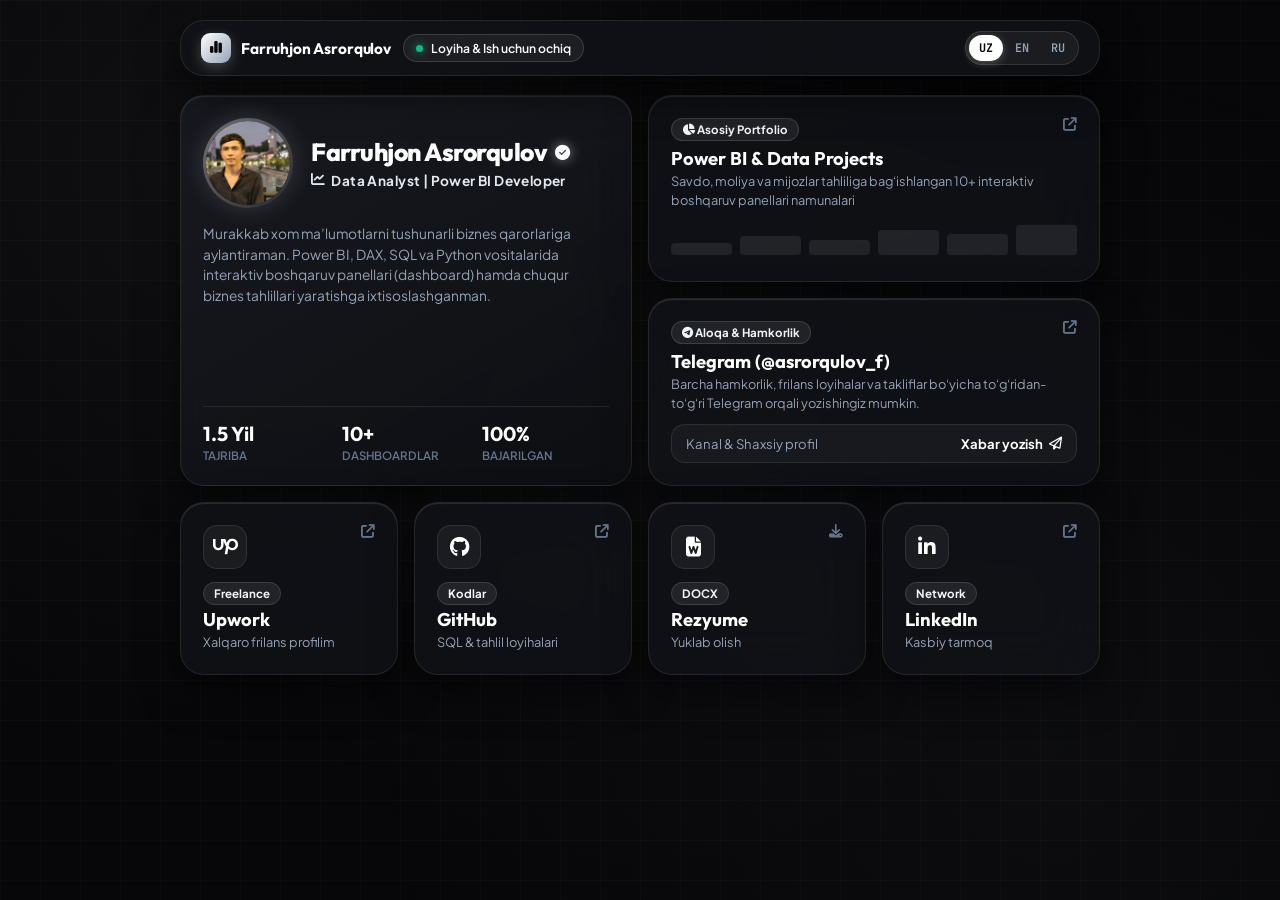
==== index.html @ f9c01053 "Add files via upload" ====
<!DOCTYPE html>
<html lang="uz">
<head>
  <meta charset="UTF-8" />
  <meta name="viewport" content="width=device-width, initial-scale=1.0, maximum-scale=1.0, user-scalable=no" />
  <title>Farruhjon Asrorqulov — Data Analyst | Power BI Developer</title>

  <!-- Google Fonts: Plus Jakarta Sans & Outfit & JetBrains Mono -->
  <link rel="preconnect" href="https://fonts.googleapis.com">
  <link rel="preconnect" href="https://fonts.gstatic.com" crossorigin>
  <link href="https://fonts.googleapis.com/css2?family=JetBrains+Mono:wght@400;500;600&family=Outfit:wght@500;600;700;800&family=Plus+Jakarta+Sans:wght@400;500;600;700&display=swap" rel="stylesheet">

  <!-- Font Awesome 6.5.1 -->
  <link rel="stylesheet" href="https://cdnjs.cloudflare.com/ajax/libs/font-awesome/6.5.1/css/all.min.css" />

  <style>
    /* ========================================================
       PREMIUM ONYX & PLATINUM (TITANIUM EDITION)
       Ultra-sof qora, titanium-kumush nur, shaffof qatlamlar
    ======================================================== */
    :root {
      --bg-dark: #070709;
      --card-bg: rgba(18, 19, 24, 0.75);
      --card-border: rgba(255, 255, 255, 0.09);
      --card-hover-border: rgba(255, 255, 255, 0.35);
      --accent: #ffffff;
      --accent-glow: rgba(255, 255, 255, 0.2);
      --accent-muted: #e2e8f0;
      --mesh-1: rgba(255, 255, 255, 0.04);
      --mesh-2: rgba(203, 213, 225, 0.03);
      --text-1: #ffffff;
      --text-2: #94a3b8;
      --text-3: #64748b;
    }

    * {
      box-sizing: border-box;
      margin: 0;
      padding: 0;
      user-select: none;
      -webkit-user-select: none;
    }

    html, body {
      width: 100vw;
      min-height: 100vh;
      overflow-x: hidden;
      overflow-y: auto;
      font-family: 'Plus Jakarta Sans', sans-serif;
      background-color: var(--bg-dark);
      color: var(--text-1);
      position: relative;
    }

    /* Ambient Subtle Platinum Mesh */
    .ambient-mesh {
      position: fixed;
      inset: 0;
      pointer-events: none;
      z-index: 1;
      background: 
        radial-gradient(circle at 18% 18%, var(--mesh-1) 0%, transparent 50%),
        radial-gradient(circle at 82% 82%, var(--mesh-2) 0%, transparent 55%),
        radial-gradient(circle at 50% 50%, rgba(255, 255, 255, 0.015) 0%, transparent 60%);
    }

    /* Technical Matrix Grid */
    .bg-grid {
      position: fixed;
      inset: 0;
      background-image: 
        linear-gradient(rgba(255, 255, 255, 0.02) 1px, transparent 1px),
        linear-gradient(90deg, rgba(255, 255, 255, 0.02) 1px, transparent 1px);
      background-size: 40px 40px;
      z-index: 2;
      pointer-events: none;
    }

    /* Top Navigation Status Header */
    .top-nav {
      position: fixed;
      top: 20px;
      left: 50%;
      transform: translateX(-50%);
      width: min(94vw, 920px);
      display: flex;
      align-items: center;
      justify-content: space-between;
      z-index: 60;
      padding: 10px 20px;
      background: rgba(18, 19, 24, 0.82);
      border: 1px solid var(--card-border);
      border-radius: 24px;
      backdrop-filter: blur(28px) saturate(190%);
      -webkit-backdrop-filter: blur(28px) saturate(190%);
      box-shadow: 0 16px 40px rgba(0, 0, 0, 0.6);
    }

    .nav-left {
      display: flex;
      align-items: center;
      gap: 12px;
    }

    .brand-logo {
      display: flex;
      align-items: center;
      gap: 10px;
      font-family: 'Outfit', sans-serif;
      font-weight: 700;
      font-size: 0.96rem;
      letter-spacing: -0.01em;
    }

    .logo-badge {
      width: 30px;
      height: 30px;
      border-radius: 9px;
      background: linear-gradient(135deg, #ffffff, #94a3b8);
      display: flex;
      align-items: center;
      justify-content: center;
      color: #070709;
      font-size: 0.85rem;
      box-shadow: 0 4px 14px rgba(255, 255, 255, 0.22);
    }

    .status-pill {
      display: flex;
      align-items: center;
      gap: 8px;
      font-size: 0.76rem;
      color: #f8fafc;
      background: rgba(255, 255, 255, 0.06);
      border: 1px solid rgba(255, 255, 255, 0.14);
      padding: 5px 12px;
      border-radius: 20px;
      font-weight: 600;
    }

    .status-dot {
      width: 7px;
      height: 7px;
      border-radius: 50%;
      background: #10b981;
      box-shadow: 0 0 10px #10b981;
      animation: pulseGlow 2s infinite ease-in-out;
    }

    @keyframes pulseGlow {
      0%, 100% { opacity: 0.5; }
      50% { opacity: 1; }
    }

    /* Language Switcher Component */
    .lang-switcher {
      display: flex;
      align-items: center;
      background: rgba(255, 255, 255, 0.05);
      border: 1px solid rgba(255, 255, 255, 0.12);
      border-radius: 20px;
      padding: 3px;
      gap: 2px;
    }

    .lang-btn {
      background: transparent;
      border: none;
      color: var(--text-2);
      font-family: 'JetBrains Mono', monospace;
      font-size: 0.74rem;
      font-weight: 600;
      padding: 5px 10px;
      border-radius: 14px;
      cursor: pointer;
      transition: all 0.2s ease;
      outline: none;
    }

    .lang-btn:hover {
      color: #fff;
    }

    .lang-btn.active {
      background: #ffffff;
      color: #070709;
      font-weight: 700;
      box-shadow: 0 2px 8px rgba(255, 255, 255, 0.25);
    }

    /* Bento Container */
    .bento-wrapper {
      position: relative;
      margin: 95px auto 40px auto;
      width: min(94vw, 920px);
      z-index: 20;
    }

    .bento-grid {
      display: grid;
      grid-template-columns: repeat(4, 1fr);
      gap: 16px;
      width: 100%;
    }

    /* Bento Card Base */
    .bento-card {
      background: var(--card-bg);
      border: 1px solid var(--card-border);
      border-radius: 24px;
      padding: 22px;
      backdrop-filter: blur(28px);
      -webkit-backdrop-filter: blur(28px);
      box-shadow: 0 16px 40px rgba(0, 0, 0, 0.5), inset 0 1px 1px rgba(255, 255, 255, 0.12);
      position: relative;
      overflow: hidden;
      display: flex;
      flex-direction: column;
      justify-content: space-between;
      text-decoration: none;
      color: inherit;
      cursor: pointer;
      transition: border-color 0.3s, box-shadow 0.3s, transform 0.22s cubic-bezier(0.16, 1, 0.3, 1);
    }

    /* Radial Spotlight Glow */
    .bento-card::before {
      content: '';
      position: absolute;
      inset: 0;
      background: radial-gradient(400px circle at var(--mouse-x, 50%) var(--mouse-y, 50%), rgba(255, 255, 255, 0.1), transparent 60%);
      opacity: 0;
      transition: opacity 0.3s;
      pointer-events: none;
    }

    .bento-card:hover::before {
      opacity: 1;
    }

    .bento-card:hover {
      border-color: var(--card-hover-border);
      box-shadow: 0 20px 50px rgba(0, 0, 0, 0.7), 0 0 30px rgba(255, 255, 255, 0.08);
      transform: translateY(-3px);
    }

    /* Grid Spans */
    .card-hero {
      grid-column: span 2;
      grid-row: span 2;
      justify-content: flex-start;
      gap: 16px;
      background: linear-gradient(150deg, rgba(25, 27, 34, 0.88), rgba(14, 15, 18, 0.95));
    }

    .card-bi {
      grid-column: span 2;
      grid-row: span 1;
    }

    .card-telegram {
      grid-column: span 2;
      grid-row: span 1;
    }

    .card-upwork {
      grid-column: span 1;
      grid-row: span 1;
    }

    .card-github {
      grid-column: span 1;
      grid-row: span 1;
    }

    .card-cv {
      grid-column: span 1;
      grid-row: span 1;
    }

    .card-linkedin {
      grid-column: span 1;
      grid-row: span 1;
    }

    /* Hero Elements & Close-up Avatar */
    .hero-top {
      display: flex;
      align-items: center;
      gap: 18px;
    }

    .hero-avatar {
      position: relative;
      width: 90px;
      height: 90px;
      flex-shrink: 0;
      border-radius: 50%;
      padding: 3px;
      background: linear-gradient(135deg, rgba(255, 255, 255, 0.4), rgba(255, 255, 255, 0.08));
      box-shadow: 0 0 25px rgba(255, 255, 255, 0.15);
    }

    .avatar-inner {
      width: 100%;
      height: 100%;
      border-radius: 50%;
      overflow: hidden;
      position: relative;
      background: #111;
    }

    /* Zoomed-in Portrait */
    .avatar-inner img {
      width: 100%;
      height: 100%;
      object-fit: cover;
      object-position: 50% 20%;
      transform: scale(1.35);
      transition: transform 0.4s ease;
    }

    .hero-avatar:hover .avatar-inner img {
      transform: scale(1.45);
    }

    .hero-identity h1 {
      font-family: 'Outfit', sans-serif;
      font-size: 1.55rem;
      font-weight: 800;
      letter-spacing: -0.02em;
      line-height: 1.2;
      display: flex;
      align-items: center;
      gap: 8px;
    }

    .verified-icon {
      color: #ffffff;
      font-size: 0.95rem;
      filter: drop-shadow(0 0 6px rgba(255, 255, 255, 0.5));
    }

    .hero-role {
      display: inline-flex;
      align-items: center;
      gap: 6px;
      font-size: 0.85rem;
      font-weight: 700;
      color: var(--accent-muted);
      letter-spacing: 0.03em;
      margin-top: 4px;
    }

    .hero-bio {
      font-size: 0.86rem;
      color: var(--text-2);
      line-height: 1.5;
    }

    .hero-metrics {
      display: grid;
      grid-template-columns: repeat(3, 1fr);
      gap: 12px;
      margin-top: auto;
      padding-top: 14px;
      border-top: 1px solid var(--card-border);
    }

    .metric-item {
      display: flex;
      flex-direction: column;
    }

    .metric-val {
      font-family: 'Outfit', sans-serif;
      font-size: 1.25rem;
      font-weight: 700;
      color: #fff;
    }

    .metric-lbl {
      font-size: 0.72rem;
      color: var(--text-3);
      text-transform: uppercase;
      font-weight: 600;
      margin-top: 2px;
    }

    /* Card Badge Tag */
    .card-head-row {
      display: flex;
      justify-content: space-between;
      align-items: center;
    }

    .card-badge-tag {
      font-size: 0.72rem;
      font-weight: 700;
      padding: 3px 10px;
      border-radius: 20px;
      background: rgba(255, 255, 255, 0.08);
      color: #f1f5f9;
      border: 1px solid rgba(255, 255, 255, 0.12);
    }

    .card-title-main {
      font-family: 'Outfit', sans-serif;
      font-size: 1.15rem;
      font-weight: 700;
      margin-top: 6px;
    }

    .card-desc {
      font-size: 0.8rem;
      color: var(--text-2);
      margin-top: 2px;
      line-height: 1.45;
    }

    /* Interactive Mini Chart */
    .mini-chart {
      display: flex;
      align-items: flex-end;
      gap: 8px;
      height: 38px;
      margin-top: 12px;
      padding: 4px 0;
    }

    .chart-bar {
      flex: 1;
      background: rgba(255, 255, 255, 0.08);
      border-radius: 4px;
      transition: height 0.4s ease, background-color 0.3s;
    }

    .bento-card:hover .chart-bar {
      background: linear-gradient(180deg, #ffffff, #94a3b8);
      box-shadow: 0 0 10px rgba(255, 255, 255, 0.3);
    }

    /* Icon Headers */
    .card-icon-header {
      width: 44px;
      height: 44px;
      border-radius: 14px;
      display: flex;
      align-items: center;
      justify-content: center;
      font-size: 1.25rem;
      background: rgba(255, 255, 255, 0.05);
      border: 1px solid var(--card-border);
      margin-bottom: 12px;
      color: #ffffff;
      transition: all 0.3s ease;
    }

    .bento-card:hover .card-icon-header {
      transform: scale(1.08) rotate(4deg);
      border-color: rgba(255, 255, 255, 0.4);
      background: rgba(255, 255, 255, 0.12);
    }

    .card-arrow-icon {
      position: absolute;
      top: 22px;
      right: 22px;
      font-size: 0.85rem;
      color: var(--text-3);
      transition: transform 0.25s, color 0.25s;
    }

    .bento-card:hover .card-arrow-icon {
      color: #ffffff;
      transform: translate(3px, -3px);
    }

    /* Telegram Featured Quick CTA */
    .tg-cta-strip {
      display: flex;
      align-items: center;
      justify-content: space-between;
      background: rgba(255, 255, 255, 0.04);
      padding: 10px 14px;
      border-radius: 14px;
      border: 1px solid var(--card-border);
      font-size: 0.82rem;
      color: var(--text-2);
      margin-top: 12px;
    }

    .tg-cta-strip span:last-child {
      color: #ffffff;
      font-weight: 700;
      display: flex;
      align-items: center;
      gap: 6px;
    }

    /* Mobile Adaptations */
    @media (max-width: 768px) {
      .top-nav {
        top: 12px;
        padding: 10px 16px;
      }
      .brand-logo span {
        display: none;
      }
      .status-pill {
        display: none;
      }
      .bento-wrapper {
        margin-top: 75px;
      }
      .bento-grid {
        grid-template-columns: repeat(2, 1fr);
        gap: 12px;
      }
      .card-hero {
        grid-column: span 2;
        padding: 18px;
      }
      .hero-avatar {
        width: 76px;
        height: 76px;
      }
      .hero-identity h1 {
        font-size: 1.3rem;
      }
      .card-bi {
        grid-column: span 2;
      }
      .card-telegram {
        grid-column: span 2;
      }
    }
  </style>
</head>
<body>

  <!-- Ambient Platinum Mesh -->
  <div class="ambient-mesh"></div>
  <div class="bg-grid"></div>

  <!-- Top Bar with 3-Language Switcher -->
  <header class="top-nav">
    <div class="nav-left">
      <div class="brand-logo">
        <div class="logo-badge"><i class="fa-solid fa-chart-simple"></i></div>
        <span>Farruhjon Asrorqulov</span>
      </div>

      <div class="status-pill">
        <div class="status-dot"></div>
        <span data-i18n="status">Loyiha & Ish uchun ochiq</span>
      </div>
    </div>

    <!-- 3 Tildagi Switcher (UZ / EN / RU) -->
    <div class="lang-switcher">
      <button class="lang-btn active" data-lang="uz">UZ</button>
      <button class="lang-btn" data-lang="en">EN</button>
      <button class="lang-btn" data-lang="ru">RU</button>
    </div>
  </header>

  <!-- Bento Grid Container -->
  <main class="bento-wrapper">
    <div class="bento-grid">

      <!-- 1. Hero Profile Card -->
      <div class="bento-card card-hero">
        <div class="hero-top">
          <div class="hero-avatar">
            <div class="avatar-inner">
              <img src="0101.jpg" alt="Farruhjon Asrorqulov" />
            </div>
          </div>
          <div class="hero-identity">
            <h1>Farruhjon Asrorqulov <i class="fa-solid fa-circle-check verified-icon" title="Tasdiqlangan mutaxassis"></i></h1>
            <div class="hero-role"><i class="fa-solid fa-chart-line"></i> <span data-i18n="hero_role">Data Analyst | Power BI Developer</span></div>
          </div>
        </div>

        <p class="hero-bio" data-i18n="hero_bio">
          Murakkab xom ma’lumotlarni tushunarli biznes qarorlariga aylantiraman. Power BI, DAX, SQL va Python vositalarida interaktiv boshqaruv panellari (dashboard) hamda chuqur biznes tahlillari yaratishga ixtisoslashganman.
        </p>

        <div class="hero-metrics">
          <div class="metric-item">
            <span class="metric-val" data-i18n="metric_1_val">1.5 Yil</span>
            <span class="metric-lbl" data-i18n="metric_1_lbl">Tajriba</span>
          </div>
          <div class="metric-item">
            <span class="metric-val" data-i18n="metric_2_val">10+</span>
            <span class="metric-lbl" data-i18n="metric_2_lbl">Dashboardlar</span>
          </div>
          <div class="metric-item">
            <span class="metric-val" data-i18n="metric_3_val">100%</span>
            <span class="metric-lbl" data-i18n="metric_3_lbl">Bajarilgan</span>
          </div>
        </div>
      </div>

      <!-- 2. Asosiy Power BI Portfolio -->
      <a href="https://github.com/asrorqu1ov?tab=repositories" target="_blank" rel="noopener noreferrer" class="bento-card card-bi">
        <i class="fa-solid fa-arrow-up-right-from-square card-arrow-icon"></i>
        <div>
          <div class="card-head-row">
            <span class="card-badge-tag"><i class="fa-solid fa-chart-pie"></i> <span data-i18n="bi_tag">Asosiy Portfolio</span></span>
          </div>
          <h2 class="card-title-main" data-i18n="bi_title">Power BI & Data Projects</h2>
          <p class="card-desc" data-i18n="bi_desc">Savdo, moliya va mijozlar tahliliga bag‘ishlangan 10+ interaktiv boshqaruv panellari namunalari</p>
        </div>
        <div class="mini-chart">
          <div class="chart-bar" style="height: 40%;"></div>
          <div class="chart-bar" style="height: 65%;"></div>
          <div class="chart-bar" style="height: 50%;"></div>
          <div class="chart-bar" style="height: 85%;"></div>
          <div class="chart-bar" style="height: 70%;"></div>
          <div class="chart-bar" style="height: 100%;"></div>
        </div>
      </a>

      <!-- 3. Telegram: Asosiy Aloqa & Hamkorlik / Takliflar -->
      <a href="https://t.me/asrorqulov_f" target="_blank" rel="noopener noreferrer" class="bento-card card-telegram">
        <i class="fa-solid fa-arrow-up-right-from-square card-arrow-icon"></i>
        <div>
          <div class="card-head-row">
            <span class="card-badge-tag"><i class="fa-brands fa-telegram"></i> <span data-i18n="tg_tag">Aloqa & Hamkorlik</span></span>
          </div>
          <h3 class="card-title-main">Telegram (@asrorqulov_f)</h3>
          <p class="card-desc" data-i18n="tg_desc">Barcha hamkorlik, frilans loyihalar va takliflar bo‘yicha to‘g‘ridan-to‘g‘ri Telegram orqali yozishingiz mumkin.</p>
        </div>
        <div class="tg-cta-strip">
          <span data-i18n="tg_sub">Kanal & Shaxsiy profil</span>
          <span><span data-i18n="tg_btn">Xabar yozish</span> <i class="fa-regular fa-paper-plane"></i></span>
        </div>
      </a>

      <!-- 4. Upwork Profile Card -->
      <a href="https://www.upwork.com/freelancers/~01713ce9747b786990" target="_blank" rel="noopener noreferrer" class="bento-card card-upwork">
        <i class="fa-solid fa-arrow-up-right-from-square card-arrow-icon"></i>
        <div class="card-icon-header"><i class="fa-brands fa-upwork"></i></div>
        <div>
          <span class="card-badge-tag" data-i18n="upwork_tag">Freelance</span>
          <h3 class="card-title-main">Upwork</h3>
          <p class="card-desc" data-i18n="upwork_desc">Xalqaro profilim</p>
        </div>
      </a>

      <!-- 5. GitHub: Dasturchi & SQL Skriptlar -->
      <a href="https://github.com/asrorqu1ov" target="_blank" rel="noopener noreferrer" class="bento-card card-github">
        <i class="fa-solid fa-arrow-up-right-from-square card-arrow-icon"></i>
        <div class="card-icon-header"><i class="fa-brands fa-github"></i></div>
        <div>
          <span class="card-badge-tag" data-i18n="gh_tag">Kodlar</span>
          <h3 class="card-title-main">GitHub</h3>
          <p class="card-desc" data-i18n="gh_desc">SQL & tahlil loyihalari</p>
        </div>
      </a>

      <!-- 6. Resume (CV) Download -->
      <a href="Asrorqulov_Farruhjon_CV_UZ.docx" download="Asrorqulov_Farruhjon_CV_UZ.docx" class="bento-card card-cv">
        <i class="fa-solid fa-download card-arrow-icon"></i>
        <div class="card-icon-header"><i class="fa-solid fa-file-word"></i></div>
        <div>
          <span class="card-badge-tag">DOCX</span>
          <h3 class="card-title-main" data-i18n="cv_title">Rezyume</h3>
          <p class="card-desc" data-i18n="cv_desc">Yuklab olish</p>
        </div>
      </a>

      <!-- 7. LinkedIn -->
      <a href="https://www.linkedin.com/in/farruhjonasrorqulov" target="_blank" rel="noopener noreferrer" class="bento-card card-linkedin">
        <i class="fa-solid fa-arrow-up-right-from-square card-arrow-icon"></i>
        <div class="card-icon-header"><i class="fa-brands fa-linkedin-in"></i></div>
        <div>
          <span class="card-badge-tag" data-i18n="li_tag">Network</span>
          <h3 class="card-title-main">LinkedIn</h3>
          <p class="card-desc" data-i18n="li_desc">Kasbiy tarmoq</p>
        </div>
      </a>

    </div>
  </main>

  <script>
    // 1. MULTI-LANGUAGE DICTIONARY (UZ, EN, RU)
    const translations = {
      uz: {
        status: "Loyiha & Ish uchun ochiq",
        hero_role: "Data Analyst | Power BI Developer",
        hero_bio: "Murakkab xom ma’lumotlarni tushunarli biznes qarorlariga aylantiraman. Power BI, DAX, SQL va Python vositalarida interaktiv boshqaruv panellari (dashboard) hamda chuqur biznes tahlillari yaratishga ixtisoslashganman.",
        metric_1_val: "1.5 Yil",
        metric_1_lbl: "Tajriba",
        metric_2_val: "10+",
        metric_2_lbl: "Dashboardlar",
        metric_3_val: "100%",
        metric_3_lbl: "Bajarilgan",
        bi_tag: "Asosiy Portfolio",
        bi_title: "Power BI & Data Projects",
        bi_desc: "Savdo, moliya va mijozlar tahliliga bag‘ishlangan 10+ interaktiv boshqaruv panellari namunalari",
        tg_tag: "Aloqa & Hamkorlik",
        tg_desc: "Barcha hamkorlik, frilans loyihalar va takliflar bo‘yicha to‘g‘ridan-to‘g‘ri Telegram orqali yozishingiz mumkin.",
        tg_sub: "Kanal & Shaxsiy profil",
        tg_btn: "Xabar yozish",
        upwork_tag: "Freelance",
        upwork_desc: "Xalqaro frilans profilim",
        gh_tag: "Kodlar",
        gh_desc: "SQL & tahlil loyihalari",
        cv_title: "Rezyume",
        cv_desc: "Yuklab olish",
        li_tag: "Network",
        li_desc: "Kasbiy tarmoq"
      },
      en: {
        status: "Available for Projects & Hiring",
        hero_role: "Data Analyst | Power BI Developer",
        hero_bio: "Turning raw, complex data into strategic business insights. Specialized in interactive Power BI dashboards, advanced DAX, SQL queries, and Python data analytics.",
        metric_1_val: "1.5 Yrs",
        metric_1_lbl: "Experience",
        metric_2_val: "10+",
        metric_2_lbl: "Dashboards",
        metric_3_val: "100%",
        metric_3_lbl: "Success Rate",
        bi_tag: "Featured Portfolio",
        bi_title: "Power BI & Data Projects",
        bi_desc: "10+ interactive business intelligence dashboards covering sales, finance, and customer analytics.",
        tg_tag: "Contact & Collaboration",
        tg_desc: "Feel free to reach out directly via Telegram for freelance projects, consulting, or full-time opportunities.",
        tg_sub: "Channel & Personal Chat",
        tg_btn: "Send Message",
        upwork_tag: "Freelance",
        upwork_desc: "My Global Upwork Profile",
        gh_tag: "Codebase",
        gh_desc: "SQL scripts & analytics repos",
        cv_title: "Resume (CV)",
        cv_desc: "Download File",
        li_tag: "Network",
        li_desc: "Professional Network"
      },
      ru: {
        status: "Открыт для проектов и предложений",
        hero_role: "Data Analyst | Power BI Developer",
        hero_bio: "Превращаю сложные сырые данные в понятные бизнес-решения. Специализируюсь на интерактивных дашбордах Power BI, DAX, SQL-запросах и аналитике данных на Python.",
        metric_1_val: "1.5 Года",
        metric_1_lbl: "Опыт",
        metric_2_val: "10+",
        metric_2_lbl: "Дашбордов",
        metric_3_val: "100%",
        metric_3_lbl: "Успешность",
        bi_tag: "Главное Портфолио",
        bi_title: "Power BI & Data Projects",
        bi_desc: "10+ интерактивных дашбордов для анализа продаж, финансов и клиентов.",
        tg_tag: "Связь и Сотрудничество",
        tg_desc: "Свяжитесь со мной напрямую в Telegram по вопросам фриланс-проектов, консультаций и сотрудничества.",
        tg_sub: "Канал и личный чат",
        tg_btn: "Написать",
        upwork_tag: "Фриланс",
        upwork_desc: "Мой международный Upwork",
        gh_tag: "Код",
        gh_desc: "SQL скрипты и репозитории",
        cv_title: "Резюме",
        cv_desc: "Скачать файл",
        li_tag: "Сеть",
        li_desc: "Профессиональная сеть"
      }
    };

    const langBtns = document.querySelectorAll('.lang-btn');
    let currentLang = localStorage.getItem('user_lang') || 'uz';
    setLanguage(currentLang);

    langBtns.forEach(btn => {
      btn.addEventListener('click', () => {
        const selected = btn.getAttribute('data-lang');
        setLanguage(selected);
        localStorage.setItem('user_lang', selected);
      });
    });

    function setLanguage(lang) {
      currentLang = lang;
      langBtns.forEach(b => {
        if (b.getAttribute('data-lang') === lang) {
          b.classList.add('active');
        } else {
          b.classList.remove('active');
        }
      });

      document.querySelectorAll('[data-i18n]').forEach(el => {
        const key = el.getAttribute('data-i18n');
        if (translations[lang] && translations[lang][key]) {
          el.textContent = translations[lang][key];
        }
      });
    }

    // 2. 3D Parallax & Radial Spotlight for Cards
    document.querySelectorAll('.bento-card').forEach(card => {
      card.addEventListener('mousemove', (e) => {
        const rect = card.getBoundingClientRect();
        const x = e.clientX - rect.left;
        const y = e.clientY - rect.top;
        card.style.setProperty('--mouse-x', `${x}px`);
        card.style.setProperty('--mouse-y', `${y}px`);

        const centerX = rect.width / 2;
        const centerY = rect.height / 2;
        const rotateX = ((y - centerY) / centerY) * -3;
        const rotateY = ((x - centerX) / centerX) * 3;
        card.style.transform = `perspective(1000px) rotateX(${rotateX}deg) rotateY(${rotateY}deg) translateY(-3px)`;
      });

      card.addEventListener('mouseleave', () => {
        card.style.transform = '';
      });
    });
  </script>
</body>
</html>
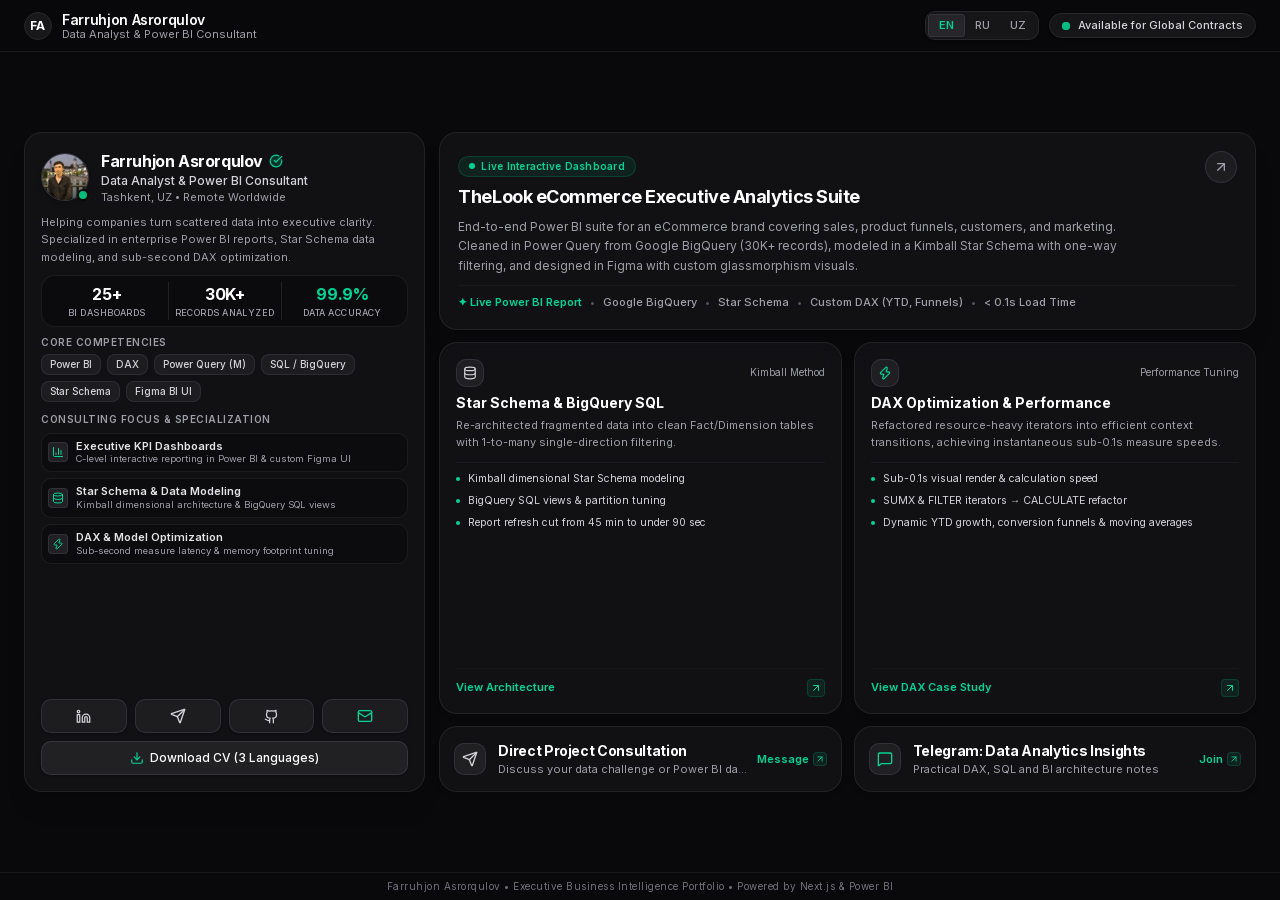
==== commit 570a83d2: "feat: deploy executive bento linkhub to github pages" ====
--- a/index.html
+++ b/index.html
@@ -1,824 +1 @@
-<!DOCTYPE html>
-<html lang="uz">
-<head>
-  <meta charset="UTF-8" />
-  <meta name="viewport" content="width=device-width, initial-scale=1.0, maximum-scale=1.0, user-scalable=no" />
-  <title>Farruhjon Asrorqulov — Data Analyst | Power BI Developer</title>
-
-  <!-- Google Fonts: Plus Jakarta Sans & Outfit & JetBrains Mono -->
-  <link rel="preconnect" href="https://fonts.googleapis.com">
-  <link rel="preconnect" href="https://fonts.gstatic.com" crossorigin>
-  <link href="https://fonts.googleapis.com/css2?family=JetBrains+Mono:wght@400;500;600&family=Outfit:wght@500;600;700;800&family=Plus+Jakarta+Sans:wght@400;500;600;700&display=swap" rel="stylesheet">
-
-  <!-- Font Awesome 6.5.1 -->
-  <link rel="stylesheet" href="https://cdnjs.cloudflare.com/ajax/libs/font-awesome/6.5.1/css/all.min.css" />
-
-  <style>
-    /* ========================================================
-       PREMIUM ONYX & PLATINUM (TITANIUM EDITION)
-       Ultra-sof qora, titanium-kumush nur, shaffof qatlamlar
-    ======================================================== */
-    :root {
-      --bg-dark: #070709;
-      --card-bg: rgba(18, 19, 24, 0.75);
-      --card-border: rgba(255, 255, 255, 0.09);
-      --card-hover-border: rgba(255, 255, 255, 0.35);
-      --accent: #ffffff;
-      --accent-glow: rgba(255, 255, 255, 0.2);
-      --accent-muted: #e2e8f0;
-      --mesh-1: rgba(255, 255, 255, 0.04);
-      --mesh-2: rgba(203, 213, 225, 0.03);
-      --text-1: #ffffff;
-      --text-2: #94a3b8;
-      --text-3: #64748b;
-    }
-
-    * {
-      box-sizing: border-box;
-      margin: 0;
-      padding: 0;
-      user-select: none;
-      -webkit-user-select: none;
-    }
-
-    html, body {
-      width: 100vw;
-      min-height: 100vh;
-      overflow-x: hidden;
-      overflow-y: auto;
-      font-family: 'Plus Jakarta Sans', sans-serif;
-      background-color: var(--bg-dark);
-      color: var(--text-1);
-      position: relative;
-    }
-
-    /* Ambient Subtle Platinum Mesh */
-    .ambient-mesh {
-      position: fixed;
-      inset: 0;
-      pointer-events: none;
-      z-index: 1;
-      background: 
-        radial-gradient(circle at 18% 18%, var(--mesh-1) 0%, transparent 50%),
-        radial-gradient(circle at 82% 82%, var(--mesh-2) 0%, transparent 55%),
-        radial-gradient(circle at 50% 50%, rgba(255, 255, 255, 0.015) 0%, transparent 60%);
-    }
-
-    /* Technical Matrix Grid */
-    .bg-grid {
-      position: fixed;
-      inset: 0;
-      background-image: 
-        linear-gradient(rgba(255, 255, 255, 0.02) 1px, transparent 1px),
-        linear-gradient(90deg, rgba(255, 255, 255, 0.02) 1px, transparent 1px);
-      background-size: 40px 40px;
-      z-index: 2;
-      pointer-events: none;
-    }
-
-    /* Top Navigation Status Header */
-    .top-nav {
-      position: fixed;
-      top: 20px;
-      left: 50%;
-      transform: translateX(-50%);
-      width: min(94vw, 920px);
-      display: flex;
-      align-items: center;
-      justify-content: space-between;
-      z-index: 60;
-      padding: 10px 20px;
-      background: rgba(18, 19, 24, 0.82);
-      border: 1px solid var(--card-border);
-      border-radius: 24px;
-      backdrop-filter: blur(28px) saturate(190%);
-      -webkit-backdrop-filter: blur(28px) saturate(190%);
-      box-shadow: 0 16px 40px rgba(0, 0, 0, 0.6);
-    }
-
-    .nav-left {
-      display: flex;
-      align-items: center;
-      gap: 12px;
-    }
-
-    .brand-logo {
-      display: flex;
-      align-items: center;
-      gap: 10px;
-      font-family: 'Outfit', sans-serif;
-      font-weight: 700;
-      font-size: 0.96rem;
-      letter-spacing: -0.01em;
-    }
-
-    .logo-badge {
-      width: 30px;
-      height: 30px;
-      border-radius: 9px;
-      background: linear-gradient(135deg, #ffffff, #94a3b8);
-      display: flex;
-      align-items: center;
-      justify-content: center;
-      color: #070709;
-      font-size: 0.85rem;
-      box-shadow: 0 4px 14px rgba(255, 255, 255, 0.22);
-    }
-
-    .status-pill {
-      display: flex;
-      align-items: center;
-      gap: 8px;
-      font-size: 0.76rem;
-      color: #f8fafc;
-      background: rgba(255, 255, 255, 0.06);
-      border: 1px solid rgba(255, 255, 255, 0.14);
-      padding: 5px 12px;
-      border-radius: 20px;
-      font-weight: 600;
-    }
-
-    .status-dot {
-      width: 7px;
-      height: 7px;
-      border-radius: 50%;
-      background: #10b981;
-      box-shadow: 0 0 10px #10b981;
-      animation: pulseGlow 2s infinite ease-in-out;
-    }
-
-    @keyframes pulseGlow {
-      0%, 100% { opacity: 0.5; }
-      50% { opacity: 1; }
-    }
-
-    /* Language Switcher Component */
-    .lang-switcher {
-      display: flex;
-      align-items: center;
-      background: rgba(255, 255, 255, 0.05);
-      border: 1px solid rgba(255, 255, 255, 0.12);
-      border-radius: 20px;
-      padding: 3px;
-      gap: 2px;
-    }
-
-    .lang-btn {
-      background: transparent;
-      border: none;
-      color: var(--text-2);
-      font-family: 'JetBrains Mono', monospace;
-      font-size: 0.74rem;
-      font-weight: 600;
-      padding: 5px 10px;
-      border-radius: 14px;
-      cursor: pointer;
-      transition: all 0.2s ease;
-      outline: none;
-    }
-
-    .lang-btn:hover {
-      color: #fff;
-    }
-
-    .lang-btn.active {
-      background: #ffffff;
-      color: #070709;
-      font-weight: 700;
-      box-shadow: 0 2px 8px rgba(255, 255, 255, 0.25);
-    }
-
-    /* Bento Container */
-    .bento-wrapper {
-      position: relative;
-      margin: 95px auto 40px auto;
-      width: min(94vw, 920px);
-      z-index: 20;
-    }
-
-    .bento-grid {
-      display: grid;
-      grid-template-columns: repeat(4, 1fr);
-      gap: 16px;
-      width: 100%;
-    }
-
-    /* Bento Card Base */
-    .bento-card {
-      background: var(--card-bg);
-      border: 1px solid var(--card-border);
-      border-radius: 24px;
-      padding: 22px;
-      backdrop-filter: blur(28px);
-      -webkit-backdrop-filter: blur(28px);
-      box-shadow: 0 16px 40px rgba(0, 0, 0, 0.5), inset 0 1px 1px rgba(255, 255, 255, 0.12);
-      position: relative;
-      overflow: hidden;
-      display: flex;
-      flex-direction: column;
-      justify-content: space-between;
-      text-decoration: none;
-      color: inherit;
-      cursor: pointer;
-      transition: border-color 0.3s, box-shadow 0.3s, transform 0.22s cubic-bezier(0.16, 1, 0.3, 1);
-    }
-
-    /* Radial Spotlight Glow */
-    .bento-card::before {
-      content: '';
-      position: absolute;
-      inset: 0;
-      background: radial-gradient(400px circle at var(--mouse-x, 50%) var(--mouse-y, 50%), rgba(255, 255, 255, 0.1), transparent 60%);
-      opacity: 0;
-      transition: opacity 0.3s;
-      pointer-events: none;
-    }
-
-    .bento-card:hover::before {
-      opacity: 1;
-    }
-
-    .bento-card:hover {
-      border-color: var(--card-hover-border);
-      box-shadow: 0 20px 50px rgba(0, 0, 0, 0.7), 0 0 30px rgba(255, 255, 255, 0.08);
-      transform: translateY(-3px);
-    }
-
-    /* Grid Spans */
-    .card-hero {
-      grid-column: span 2;
-      grid-row: span 2;
-      justify-content: flex-start;
-      gap: 16px;
-      background: linear-gradient(150deg, rgba(25, 27, 34, 0.88), rgba(14, 15, 18, 0.95));
-    }
-
-    .card-bi {
-      grid-column: span 2;
-      grid-row: span 1;
-    }
-
-    .card-telegram {
-      grid-column: span 2;
-      grid-row: span 1;
-    }
-
-    .card-upwork {
-      grid-column: span 1;
-      grid-row: span 1;
-    }
-
-    .card-github {
-      grid-column: span 1;
-      grid-row: span 1;
-    }
-
-    .card-cv {
-      grid-column: span 1;
-      grid-row: span 1;
-    }
-
-    .card-linkedin {
-      grid-column: span 1;
-      grid-row: span 1;
-    }
-
-    /* Hero Elements & Close-up Avatar */
-    .hero-top {
-      display: flex;
-      align-items: center;
-      gap: 18px;
-    }
-
-    .hero-avatar {
-      position: relative;
-      width: 90px;
-      height: 90px;
-      flex-shrink: 0;
-      border-radius: 50%;
-      padding: 3px;
-      background: linear-gradient(135deg, rgba(255, 255, 255, 0.4), rgba(255, 255, 255, 0.08));
-      box-shadow: 0 0 25px rgba(255, 255, 255, 0.15);
-    }
-
-    .avatar-inner {
-      width: 100%;
-      height: 100%;
-      border-radius: 50%;
-      overflow: hidden;
-      position: relative;
-      background: #111;
-    }
-
-    /* Zoomed-in Portrait */
-    .avatar-inner img {
-      width: 100%;
-      height: 100%;
-      object-fit: cover;
-      object-position: 50% 20%;
-      transform: scale(1.35);
-      transition: transform 0.4s ease;
-    }
-
-    .hero-avatar:hover .avatar-inner img {
-      transform: scale(1.45);
-    }
-
-    .hero-identity h1 {
-      font-family: 'Outfit', sans-serif;
-      font-size: 1.55rem;
-      font-weight: 800;
-      letter-spacing: -0.02em;
-      line-height: 1.2;
-      display: flex;
-      align-items: center;
-      gap: 8px;
-    }
-
-    .verified-icon {
-      color: #ffffff;
-      font-size: 0.95rem;
-      filter: drop-shadow(0 0 6px rgba(255, 255, 255, 0.5));
-    }
-
-    .hero-role {
-      display: inline-flex;
-      align-items: center;
-      gap: 6px;
-      font-size: 0.85rem;
-      font-weight: 700;
-      color: var(--accent-muted);
-      letter-spacing: 0.03em;
-      margin-top: 4px;
-    }
-
-    .hero-bio {
-      font-size: 0.86rem;
-      color: var(--text-2);
-      line-height: 1.5;
-    }
-
-    .hero-metrics {
-      display: grid;
-      grid-template-columns: repeat(3, 1fr);
-      gap: 12px;
-      margin-top: auto;
-      padding-top: 14px;
-      border-top: 1px solid var(--card-border);
-    }
-
-    .metric-item {
-      display: flex;
-      flex-direction: column;
-    }
-
-    .metric-val {
-      font-family: 'Outfit', sans-serif;
-      font-size: 1.25rem;
-      font-weight: 700;
-      color: #fff;
-    }
-
-    .metric-lbl {
-      font-size: 0.72rem;
-      color: var(--text-3);
-      text-transform: uppercase;
-      font-weight: 600;
-      margin-top: 2px;
-    }
-
-    /* Card Badge Tag */
-    .card-head-row {
-      display: flex;
-      justify-content: space-between;
-      align-items: center;
-    }
-
-    .card-badge-tag {
-      font-size: 0.72rem;
-      font-weight: 700;
-      padding: 3px 10px;
-      border-radius: 20px;
-      background: rgba(255, 255, 255, 0.08);
-      color: #f1f5f9;
-      border: 1px solid rgba(255, 255, 255, 0.12);
-    }
-
-    .card-title-main {
-      font-family: 'Outfit', sans-serif;
-      font-size: 1.15rem;
-      font-weight: 700;
-      margin-top: 6px;
-    }
-
-    .card-desc {
-      font-size: 0.8rem;
-      color: var(--text-2);
-      margin-top: 2px;
-      line-height: 1.45;
-    }
-
-    /* Interactive Mini Chart */
-    .mini-chart {
-      display: flex;
-      align-items: flex-end;
-      gap: 8px;
-      height: 38px;
-      margin-top: 12px;
-      padding: 4px 0;
-    }
-
-    .chart-bar {
-      flex: 1;
-      background: rgba(255, 255, 255, 0.08);
-      border-radius: 4px;
-      transition: height 0.4s ease, background-color 0.3s;
-    }
-
-    .bento-card:hover .chart-bar {
-      background: linear-gradient(180deg, #ffffff, #94a3b8);
-      box-shadow: 0 0 10px rgba(255, 255, 255, 0.3);
-    }
-
-    /* Icon Headers */
-    .card-icon-header {
-      width: 44px;
-      height: 44px;
-      border-radius: 14px;
-      display: flex;
-      align-items: center;
-      justify-content: center;
-      font-size: 1.25rem;
-      background: rgba(255, 255, 255, 0.05);
-      border: 1px solid var(--card-border);
-      margin-bottom: 12px;
-      color: #ffffff;
-      transition: all 0.3s ease;
-    }
-
-    .bento-card:hover .card-icon-header {
-      transform: scale(1.08) rotate(4deg);
-      border-color: rgba(255, 255, 255, 0.4);
-      background: rgba(255, 255, 255, 0.12);
-    }
-
-    .card-arrow-icon {
-      position: absolute;
-      top: 22px;
-      right: 22px;
-      font-size: 0.85rem;
-      color: var(--text-3);
-      transition: transform 0.25s, color 0.25s;
-    }
-
-    .bento-card:hover .card-arrow-icon {
-      color: #ffffff;
-      transform: translate(3px, -3px);
-    }
-
-    /* Telegram Featured Quick CTA */
-    .tg-cta-strip {
-      display: flex;
-      align-items: center;
-      justify-content: space-between;
-      background: rgba(255, 255, 255, 0.04);
-      padding: 10px 14px;
-      border-radius: 14px;
-      border: 1px solid var(--card-border);
-      font-size: 0.82rem;
-      color: var(--text-2);
-      margin-top: 12px;
-    }
-
-    .tg-cta-strip span:last-child {
-      color: #ffffff;
-      font-weight: 700;
-      display: flex;
-      align-items: center;
-      gap: 6px;
-    }
-
-    /* Mobile Adaptations */
-    @media (max-width: 768px) {
-      .top-nav {
-        top: 12px;
-        padding: 10px 16px;
-      }
-      .brand-logo span {
-        display: none;
-      }
-      .status-pill {
-        display: none;
-      }
-      .bento-wrapper {
-        margin-top: 75px;
-      }
-      .bento-grid {
-        grid-template-columns: repeat(2, 1fr);
-        gap: 12px;
-      }
-      .card-hero {
-        grid-column: span 2;
-        padding: 18px;
-      }
-      .hero-avatar {
-        width: 76px;
-        height: 76px;
-      }
-      .hero-identity h1 {
-        font-size: 1.3rem;
-      }
-      .card-bi {
-        grid-column: span 2;
-      }
-      .card-telegram {
-        grid-column: span 2;
-      }
-    }
-  </style>
-</head>
-<body>
-
-  <!-- Ambient Platinum Mesh -->
-  <div class="ambient-mesh"></div>
-  <div class="bg-grid"></div>
-
-  <!-- Top Bar with 3-Language Switcher -->
-  <header class="top-nav">
-    <div class="nav-left">
-      <div class="brand-logo">
-        <div class="logo-badge"><i class="fa-solid fa-chart-simple"></i></div>
-        <span>Farruhjon Asrorqulov</span>
-      </div>
-
-      <div class="status-pill">
-        <div class="status-dot"></div>
-        <span data-i18n="status">Loyiha & Ish uchun ochiq</span>
-      </div>
-    </div>
-
-    <!-- 3 Tildagi Switcher (UZ / EN / RU) -->
-    <div class="lang-switcher">
-      <button class="lang-btn active" data-lang="uz">UZ</button>
-      <button class="lang-btn" data-lang="en">EN</button>
-      <button class="lang-btn" data-lang="ru">RU</button>
-    </div>
-  </header>
-
-  <!-- Bento Grid Container -->
-  <main class="bento-wrapper">
-    <div class="bento-grid">
-
-      <!-- 1. Hero Profile Card -->
-      <div class="bento-card card-hero">
-        <div class="hero-top">
-          <div class="hero-avatar">
-            <div class="avatar-inner">
-              <img src="0101.jpg" alt="Farruhjon Asrorqulov" />
-            </div>
-          </div>
-          <div class="hero-identity">
-            <h1>Farruhjon Asrorqulov <i class="fa-solid fa-circle-check verified-icon" title="Tasdiqlangan mutaxassis"></i></h1>
-            <div class="hero-role"><i class="fa-solid fa-chart-line"></i> <span data-i18n="hero_role">Data Analyst | Power BI Developer</span></div>
-          </div>
-        </div>
-
-        <p class="hero-bio" data-i18n="hero_bio">
-          Murakkab xom ma’lumotlarni tushunarli biznes qarorlariga aylantiraman. Power BI, DAX, SQL va Python vositalarida interaktiv boshqaruv panellari (dashboard) hamda chuqur biznes tahlillari yaratishga ixtisoslashganman.
-        </p>
-
-        <div class="hero-metrics">
-          <div class="metric-item">
-            <span class="metric-val" data-i18n="metric_1_val">1.5 Yil</span>
-            <span class="metric-lbl" data-i18n="metric_1_lbl">Tajriba</span>
-          </div>
-          <div class="metric-item">
-            <span class="metric-val" data-i18n="metric_2_val">10+</span>
-            <span class="metric-lbl" data-i18n="metric_2_lbl">Dashboardlar</span>
-          </div>
-          <div class="metric-item">
-            <span class="metric-val" data-i18n="metric_3_val">100%</span>
-            <span class="metric-lbl" data-i18n="metric_3_lbl">Bajarilgan</span>
-          </div>
-        </div>
-      </div>
-
-      <!-- 2. Asosiy Power BI Portfolio -->
-      <a href="https://github.com/asrorqu1ov?tab=repositories" target="_blank" rel="noopener noreferrer" class="bento-card card-bi">
-        <i class="fa-solid fa-arrow-up-right-from-square card-arrow-icon"></i>
-        <div>
-          <div class="card-head-row">
-            <span class="card-badge-tag"><i class="fa-solid fa-chart-pie"></i> <span data-i18n="bi_tag">Asosiy Portfolio</span></span>
-          </div>
-          <h2 class="card-title-main" data-i18n="bi_title">Power BI & Data Projects</h2>
-          <p class="card-desc" data-i18n="bi_desc">Savdo, moliya va mijozlar tahliliga bag‘ishlangan 10+ interaktiv boshqaruv panellari namunalari</p>
-        </div>
-        <div class="mini-chart">
-          <div class="chart-bar" style="height: 40%;"></div>
-          <div class="chart-bar" style="height: 65%;"></div>
-          <div class="chart-bar" style="height: 50%;"></div>
-          <div class="chart-bar" style="height: 85%;"></div>
-          <div class="chart-bar" style="height: 70%;"></div>
-          <div class="chart-bar" style="height: 100%;"></div>
-        </div>
-      </a>
-
-      <!-- 3. Telegram: Asosiy Aloqa & Hamkorlik / Takliflar -->
-      <a href="https://t.me/asrorqulov_f" target="_blank" rel="noopener noreferrer" class="bento-card card-telegram">
-        <i class="fa-solid fa-arrow-up-right-from-square card-arrow-icon"></i>
-        <div>
-          <div class="card-head-row">
-            <span class="card-badge-tag"><i class="fa-brands fa-telegram"></i> <span data-i18n="tg_tag">Aloqa & Hamkorlik</span></span>
-          </div>
-          <h3 class="card-title-main">Telegram (@asrorqulov_f)</h3>
-          <p class="card-desc" data-i18n="tg_desc">Barcha hamkorlik, frilans loyihalar va takliflar bo‘yicha to‘g‘ridan-to‘g‘ri Telegram orqali yozishingiz mumkin.</p>
-        </div>
-        <div class="tg-cta-strip">
-          <span data-i18n="tg_sub">Kanal & Shaxsiy profil</span>
-          <span><span data-i18n="tg_btn">Xabar yozish</span> <i class="fa-regular fa-paper-plane"></i></span>
-        </div>
-      </a>
-
-      <!-- 4. Upwork Profile Card -->
-      <a href="https://www.upwork.com/freelancers/~01713ce9747b786990" target="_blank" rel="noopener noreferrer" class="bento-card card-upwork">
-        <i class="fa-solid fa-arrow-up-right-from-square card-arrow-icon"></i>
-        <div class="card-icon-header"><i class="fa-brands fa-upwork"></i></div>
-        <div>
-          <span class="card-badge-tag" data-i18n="upwork_tag">Freelance</span>
-          <h3 class="card-title-main">Upwork</h3>
-          <p class="card-desc" data-i18n="upwork_desc">Xalqaro profilim</p>
-        </div>
-      </a>
-
-      <!-- 5. GitHub: Dasturchi & SQL Skriptlar -->
-      <a href="https://github.com/asrorqu1ov" target="_blank" rel="noopener noreferrer" class="bento-card card-github">
-        <i class="fa-solid fa-arrow-up-right-from-square card-arrow-icon"></i>
-        <div class="card-icon-header"><i class="fa-brands fa-github"></i></div>
-        <div>
-          <span class="card-badge-tag" data-i18n="gh_tag">Kodlar</span>
-          <h3 class="card-title-main">GitHub</h3>
-          <p class="card-desc" data-i18n="gh_desc">SQL & tahlil loyihalari</p>
-        </div>
-      </a>
-
-      <!-- 6. Resume (CV) Download -->
-      <a href="Asrorqulov_Farruhjon_CV_UZ.docx" download="Asrorqulov_Farruhjon_CV_UZ.docx" class="bento-card card-cv">
-        <i class="fa-solid fa-download card-arrow-icon"></i>
-        <div class="card-icon-header"><i class="fa-solid fa-file-word"></i></div>
-        <div>
-          <span class="card-badge-tag">DOCX</span>
-          <h3 class="card-title-main" data-i18n="cv_title">Rezyume</h3>
-          <p class="card-desc" data-i18n="cv_desc">Yuklab olish</p>
-        </div>
-      </a>
-
-      <!-- 7. LinkedIn -->
-      <a href="https://www.linkedin.com/in/farruhjonasrorqulov" target="_blank" rel="noopener noreferrer" class="bento-card card-linkedin">
-        <i class="fa-solid fa-arrow-up-right-from-square card-arrow-icon"></i>
-        <div class="card-icon-header"><i class="fa-brands fa-linkedin-in"></i></div>
-        <div>
-          <span class="card-badge-tag" data-i18n="li_tag">Network</span>
-          <h3 class="card-title-main">LinkedIn</h3>
-          <p class="card-desc" data-i18n="li_desc">Kasbiy tarmoq</p>
-        </div>
-      </a>
-
-    </div>
-  </main>
-
-  <script>
-    // 1. MULTI-LANGUAGE DICTIONARY (UZ, EN, RU)
-    const translations = {
-      uz: {
-        status: "Loyiha & Ish uchun ochiq",
-        hero_role: "Data Analyst | Power BI Developer",
-        hero_bio: "Murakkab xom ma’lumotlarni tushunarli biznes qarorlariga aylantiraman. Power BI, DAX, SQL va Python vositalarida interaktiv boshqaruv panellari (dashboard) hamda chuqur biznes tahlillari yaratishga ixtisoslashganman.",
-        metric_1_val: "1.5 Yil",
-        metric_1_lbl: "Tajriba",
-        metric_2_val: "10+",
-        metric_2_lbl: "Dashboardlar",
-        metric_3_val: "100%",
-        metric_3_lbl: "Bajarilgan",
-        bi_tag: "Asosiy Portfolio",
-        bi_title: "Power BI & Data Projects",
-        bi_desc: "Savdo, moliya va mijozlar tahliliga bag‘ishlangan 10+ interaktiv boshqaruv panellari namunalari",
-        tg_tag: "Aloqa & Hamkorlik",
-        tg_desc: "Barcha hamkorlik, frilans loyihalar va takliflar bo‘yicha to‘g‘ridan-to‘g‘ri Telegram orqali yozishingiz mumkin.",
-        tg_sub: "Kanal & Shaxsiy profil",
-        tg_btn: "Xabar yozish",
-        upwork_tag: "Freelance",
-        upwork_desc: "Xalqaro frilans profilim",
-        gh_tag: "Kodlar",
-        gh_desc: "SQL & tahlil loyihalari",
-        cv_title: "Rezyume",
-        cv_desc: "Yuklab olish",
-        li_tag: "Network",
-        li_desc: "Kasbiy tarmoq"
-      },
-      en: {
-        status: "Available for Projects & Hiring",
-        hero_role: "Data Analyst | Power BI Developer",
-        hero_bio: "Turning raw, complex data into strategic business insights. Specialized in interactive Power BI dashboards, advanced DAX, SQL queries, and Python data analytics.",
-        metric_1_val: "1.5 Yrs",
-        metric_1_lbl: "Experience",
-        metric_2_val: "10+",
-        metric_2_lbl: "Dashboards",
-        metric_3_val: "100%",
-        metric_3_lbl: "Success Rate",
-        bi_tag: "Featured Portfolio",
-        bi_title: "Power BI & Data Projects",
-        bi_desc: "10+ interactive business intelligence dashboards covering sales, finance, and customer analytics.",
-        tg_tag: "Contact & Collaboration",
-        tg_desc: "Feel free to reach out directly via Telegram for freelance projects, consulting, or full-time opportunities.",
-        tg_sub: "Channel & Personal Chat",
-        tg_btn: "Send Message",
-        upwork_tag: "Freelance",
-        upwork_desc: "My Global Upwork Profile",
-        gh_tag: "Codebase",
-        gh_desc: "SQL scripts & analytics repos",
-        cv_title: "Resume (CV)",
-        cv_desc: "Download File",
-        li_tag: "Network",
-        li_desc: "Professional Network"
-      },
-      ru: {
-        status: "Открыт для проектов и предложений",
-        hero_role: "Data Analyst | Power BI Developer",
-        hero_bio: "Превращаю сложные сырые данные в понятные бизнес-решения. Специализируюсь на интерактивных дашбордах Power BI, DAX, SQL-запросах и аналитике данных на Python.",
-        metric_1_val: "1.5 Года",
-        metric_1_lbl: "Опыт",
-        metric_2_val: "10+",
-        metric_2_lbl: "Дашбордов",
-        metric_3_val: "100%",
-        metric_3_lbl: "Успешность",
-        bi_tag: "Главное Портфолио",
-        bi_title: "Power BI & Data Projects",
-        bi_desc: "10+ интерактивных дашбордов для анализа продаж, финансов и клиентов.",
-        tg_tag: "Связь и Сотрудничество",
-        tg_desc: "Свяжитесь со мной напрямую в Telegram по вопросам фриланс-проектов, консультаций и сотрудничества.",
-        tg_sub: "Канал и личный чат",
-        tg_btn: "Написать",
-        upwork_tag: "Фриланс",
-        upwork_desc: "Мой международный Upwork",
-        gh_tag: "Код",
-        gh_desc: "SQL скрипты и репозитории",
-        cv_title: "Резюме",
-        cv_desc: "Скачать файл",
-        li_tag: "Сеть",
-        li_desc: "Профессиональная сеть"
-      }
-    };
-
-    const langBtns = document.querySelectorAll('.lang-btn');
-    let currentLang = localStorage.getItem('user_lang') || 'uz';
-    setLanguage(currentLang);
-
-    langBtns.forEach(btn => {
-      btn.addEventListener('click', () => {
-        const selected = btn.getAttribute('data-lang');
-        setLanguage(selected);
-        localStorage.setItem('user_lang', selected);
-      });
-    });
-
-    function setLanguage(lang) {
-      currentLang = lang;
-      langBtns.forEach(b => {
-        if (b.getAttribute('data-lang') === lang) {
-          b.classList.add('active');
-        } else {
-          b.classList.remove('active');
-        }
-      });
-
-      document.querySelectorAll('[data-i18n]').forEach(el => {
-        const key = el.getAttribute('data-i18n');
-        if (translations[lang] && translations[lang][key]) {
-          el.textContent = translations[lang][key];
-        }
-      });
-    }
-
-    // 2. 3D Parallax & Radial Spotlight for Cards
-    document.querySelectorAll('.bento-card').forEach(card => {
-      card.addEventListener('mousemove', (e) => {
-        const rect = card.getBoundingClientRect();
-        const x = e.clientX - rect.left;
-        const y = e.clientY - rect.top;
-        card.style.setProperty('--mouse-x', `${x}px`);
-        card.style.setProperty('--mouse-y', `${y}px`);
-
-        const centerX = rect.width / 2;
-        const centerY = rect.height / 2;
-        const rotateX = ((y - centerY) / centerY) * -3;
-        const rotateY = ((x - centerX) / centerX) * 3;
-        card.style.transform = `perspective(1000px) rotateX(${rotateX}deg) rotateY(${rotateY}deg) translateY(-3px)`;
-      });
-
-      card.addEventListener('mouseleave', () => {
-        card.style.transform = '';
-      });
-    });
-  </script>
-</body>
-</html>
+<!DOCTYPE html><html lang="en"><head><meta charSet="utf-8"/><meta name="viewport" content="width=device-width, initial-scale=1"/><link rel="preload" href="/_next/static/media/83afe278b6a6bb3c-s.p.2bn3s6zvc0dyp.woff2" as="font" crossorigin="" type="font/woff2"/><link rel="preload" as="image" href="/0101.jpg"/><link rel="stylesheet" href="/_next/static/chunks/0z74iv3qax7ek.css" data-precedence="next"/><link rel="preload" as="script" fetchPriority="low" href="/_next/static/chunks/12aruqaur5huj.js"/><script src="/_next/static/chunks/3rx7jmld6eggj.js" async=""></script><script src="/_next/static/chunks/196x_tfexoucg.js" async=""></script><script src="/_next/static/chunks/turbopack-1f6oi11i6ijtn.js" async=""></script><script src="/_next/static/chunks/3fntmmi971322.js" async=""></script><script src="/_next/static/chunks/24y28uax58lnc.js" async=""></script><script src="/_next/static/chunks/3zhwyo15cb5v7.js" async=""></script><script src="/_next/static/chunks/11yphg0jr2887.js" async=""></script><title>Farruhjon Asrorqulov | Data Analyst &amp; Power BI Consultant</title><meta name="description" content="Executive portfolio of Farruhjon Asrorqulov, Data Analyst &amp; Power BI Consultant. Specialized in enterprise Power BI reports, Star Schema data modeling, and high-performance SQL."/><meta name="author" content="Farruhjon Asrorqulov"/><meta name="keywords" content="Data Analyst,Power BI Consultant,Business Intelligence,DAX,SQL,Star Schema,Executive Reporting,Farruhjon Asrorqulov"/><meta name="creator" content="Farruhjon Asrorqulov"/><meta property="og:title" content="Farruhjon Asrorqulov | Data Analyst &amp; Power BI Consultant"/><meta property="og:description" content="Enterprise Power BI Dashboards, Star Schema data modeling, and high-performance SQL analytics."/><meta property="og:url" content="https://asrorqulov.uz"/><meta property="og:site_name" content="Farruhjon Asrorqulov Portfolio"/><meta property="og:locale" content="en_US"/><meta property="og:image" content="https://asrorqulov.uz/0101.jpg"/><meta property="og:image:width" content="800"/><meta property="og:image:height" content="800"/><meta property="og:image:alt" content="Farruhjon Asrorqulov - Data Analyst &amp; Power BI Consultant"/><meta property="og:type" content="website"/><meta name="twitter:card" content="summary"/><meta name="twitter:title" content="Farruhjon Asrorqulov | Data Analyst &amp; Power BI Consultant"/><meta name="twitter:description" content="Enterprise Power BI Dashboards, Star Schema data modeling, and high-performance SQL analytics."/><meta name="twitter:image" content="https://asrorqulov.uz/0101.jpg"/><link rel="icon" href="/favicon.ico?favicon.2vob68tjqpejf.ico" sizes="256x256" type="image/x-icon"/><link rel="icon" href="/favicon.ico"/><meta name="next-size-adjust" content=""/><script src="/_next/static/chunks/0cz1d0mv5g_q7.js" noModule=""></script></head><body class="inter_b2991b2-module__9mH_6q__variable min-h-screen bg-background font-sans antialiased"><div hidden=""><!--$--><!--/$--></div><script>((a,b,c,d,e,f,g,h)=>{let i=document.documentElement,j=["light","dark"];function k(b){var c;(Array.isArray(a)?a:[a]).forEach(a=>{let c="class"===a,d=c&&f?e.map(a=>f[a]||a):e;c?(i.classList.remove(...d),i.classList.add(f&&f[b]?f[b]:b)):i.setAttribute(a,b)}),c=b,h&&j.includes(c)&&(i.style.colorScheme=c)}if(d)k(d);else try{let a=localStorage.getItem(b)||c,d=g&&"system"===a?window.matchMedia("(prefers-color-scheme: dark)").matches?"dark":"light":a;k(d)}catch(a){}})("class","theme","dark",null,["light","dark"],null,true,true)</script><div class="h-screen max-h-screen overflow-hidden flex flex-col justify-between w-full bg-zinc-950 text-zinc-100 selection:bg-emerald-500/20 selection:text-emerald-300 font-sans"><header class="shrink-0 h-13 w-full border-b border-zinc-800/70 bg-zinc-950/80 backdrop-blur-md z-40"><div class="mx-auto h-full flex items-center justify-between px-4 lg:px-6 max-w-7xl"><div class="flex items-center gap-2.5"><div class="h-7 w-7 rounded-full bg-zinc-900 border border-zinc-800 flex items-center justify-center font-bold text-xs text-white tracking-wider">FA</div><div><div class="font-semibold text-xs sm:text-sm text-white tracking-tight leading-tight">Farruhjon Asrorqulov</div><p class="text-[10px] sm:text-[11px] text-zinc-400 leading-none">Data Analyst &amp; Power BI Consultant</p></div></div><div class="flex items-center gap-2.5"><div class="flex items-center bg-zinc-900/90 border border-zinc-800 rounded-lg p-0.5 shadow-sm"><button class="px-2.5 py-0.5 text-[11px] font-medium rounded transition-all cursor-pointer bg-zinc-800 text-emerald-400 font-semibold shadow-inner border border-zinc-700/60">EN</button><button class="px-2.5 py-0.5 text-[11px] font-medium rounded transition-all cursor-pointer text-zinc-400 hover:text-zinc-200">RU</button><button class="px-2.5 py-0.5 text-[11px] font-medium rounded transition-all cursor-pointer text-zinc-400 hover:text-zinc-200">UZ</button></div><div class="flex items-center gap-2 px-3 py-1 rounded-full bg-zinc-900/90 border border-zinc-800 text-xs text-zinc-300 shadow-sm"><span class="relative flex h-2 w-2"><span class="animate-ping absolute inline-flex h-full w-full rounded-full bg-emerald-400 opacity-75"></span><span class="relative inline-flex rounded-full h-2 w-2 bg-emerald-500"></span></span><span class="font-medium text-[11px] text-zinc-300">Available for Global Contracts</span></div></div></div></header><main class="flex-1 min-h-0 mx-auto w-full max-w-7xl py-2 px-4 lg:px-6 flex items-center justify-center overflow-hidden"><div class="grid grid-cols-1 lg:grid-cols-12 gap-3 lg:gap-3.5 w-full h-full max-h-[660px]"><div class="lg:col-span-4 h-full min-h-0 flex flex-col"><div class="h-full min-h-0 bg-zinc-900/60 backdrop-blur-md border border-zinc-800/80 rounded-2xl p-4 flex flex-col justify-between shadow-xl"><div class="space-y-2"><div class="flex items-center gap-3"><div class="relative shrink-0"><img alt="Farruhjon Asrorqulov" width="52" height="52" decoding="async" data-nimg="1" class="h-12 w-12 rounded-full object-cover border border-zinc-700/80 shadow-md" style="color:transparent" src="/0101.jpg"/><div class="absolute bottom-0 right-0 h-3 w-3 bg-emerald-500 border-2 border-zinc-950 rounded-full" title="Available for Global Contracts"></div></div><div class="min-w-0"><div class="flex items-center gap-1.5"><h1 class="font-bold text-sm lg:text-base text-white tracking-tight truncate">Farruhjon Asrorqulov</h1><svg xmlns="http://www.w3.org/2000/svg" width="24" height="24" viewBox="0 0 24 24" fill="none" stroke="currentColor" stroke-width="2" stroke-linecap="round" stroke-linejoin="round" class="lucide lucide-circle-check-big lucide-check-circle h-3.5 w-3.5 text-emerald-400 fill-emerald-500/20 shrink-0" aria-label="Verified Specialist"><path d="M21.801 10A10 10 0 1 1 17 3.335"></path><path d="m9 11 3 3L22 4"></path></svg></div><p class="text-xs font-medium text-zinc-300 truncate">Data Analyst &amp; Power BI Consultant</p><p class="text-[11px] text-zinc-400 truncate">Tashkent, UZ • Remote Worldwide</p></div></div><p class="text-[11px] text-zinc-400 leading-relaxed">Helping companies turn scattered data into executive clarity. Specialized in enterprise Power BI reports, Star Schema data modeling, and sub-second DAX optimization.</p><div class="grid grid-cols-3 gap-1 py-1.5 px-2 rounded-xl bg-zinc-950/60 border border-zinc-800/60 text-center"><div class="px-1"><div class="text-sm lg:text-base font-bold tracking-tight text-white">25+</div><div class="text-[9px] text-zinc-400 uppercase tracking-wider font-medium truncate">BI DASHBOARDS</div></div><div class="border-x border-zinc-800/80 px-1"><div class="text-sm lg:text-base font-bold tracking-tight text-white">30K+</div><div class="text-[9px] text-zinc-400 uppercase tracking-wider font-medium truncate">RECORDS ANALYZED</div></div><div class="px-1"><div class="text-sm lg:text-base font-bold tracking-tight text-emerald-400 font-mono">99.9%</div><div class="text-[9px] text-zinc-400 uppercase tracking-wider font-medium truncate">DATA ACCURACY</div></div></div><div><span class="text-[10px] uppercase font-semibold text-zinc-400 tracking-wider block mb-1">Core Competencies</span><div class="flex flex-wrap gap-1.5"><span class="px-2 py-0.5 rounded-md bg-zinc-800/60 border border-zinc-700/50 text-zinc-300 text-[10px] font-medium hover:border-zinc-600 transition-colors">Power BI</span><span class="px-2 py-0.5 rounded-md bg-zinc-800/60 border border-zinc-700/50 text-zinc-300 text-[10px] font-medium hover:border-zinc-600 transition-colors">DAX</span><span class="px-2 py-0.5 rounded-md bg-zinc-800/60 border border-zinc-700/50 text-zinc-300 text-[10px] font-medium hover:border-zinc-600 transition-colors">Power Query (M)</span><span class="px-2 py-0.5 rounded-md bg-zinc-800/60 border border-zinc-700/50 text-zinc-300 text-[10px] font-medium hover:border-zinc-600 transition-colors">SQL / BigQuery</span><span class="px-2 py-0.5 rounded-md bg-zinc-800/60 border border-zinc-700/50 text-zinc-300 text-[10px] font-medium hover:border-zinc-600 transition-colors">Star Schema</span><span class="px-2 py-0.5 rounded-md bg-zinc-800/60 border border-zinc-700/50 text-zinc-300 text-[10px] font-medium hover:border-zinc-600 transition-colors">Figma BI UI</span></div></div><div class="pt-0.5"><span class="text-[10px] uppercase font-semibold text-zinc-400 tracking-wider block mb-1.5">Consulting Focus &amp; Specialization</span><div class="space-y-1.5"><div class="flex items-center gap-2 p-1.5 rounded-lg bg-zinc-950/50 border border-zinc-800/60 hover:border-zinc-700/80 transition-colors"><div class="h-5 w-5 rounded bg-zinc-800/80 border border-zinc-700/60 flex items-center justify-center text-emerald-400 shrink-0"><svg xmlns="http://www.w3.org/2000/svg" width="24" height="24" viewBox="0 0 24 24" fill="none" stroke="currentColor" stroke-width="2" stroke-linecap="round" stroke-linejoin="round" class="lucide lucide-chart-column lucide-bar-chart-3 h-3 w-3" aria-hidden="true"><path d="M3 3v16a2 2 0 0 0 2 2h16"></path><path d="M18 17V9"></path><path d="M13 17V5"></path><path d="M8 17v-3"></path></svg></div><div class="min-w-0"><div class="text-[11px] font-semibold text-zinc-200 leading-tight truncate">Executive KPI Dashboards</div><div class="text-[9.5px] text-zinc-400 leading-tight truncate">C-level interactive reporting in Power BI &amp; custom Figma UI</div></div></div><div class="flex items-center gap-2 p-1.5 rounded-lg bg-zinc-950/50 border border-zinc-800/60 hover:border-zinc-700/80 transition-colors"><div class="h-5 w-5 rounded bg-zinc-800/80 border border-zinc-700/60 flex items-center justify-center text-emerald-400 shrink-0"><svg xmlns="http://www.w3.org/2000/svg" width="24" height="24" viewBox="0 0 24 24" fill="none" stroke="currentColor" stroke-width="2" stroke-linecap="round" stroke-linejoin="round" class="lucide lucide-database h-3 w-3" aria-hidden="true"><ellipse cx="12" cy="5" rx="9" ry="3"></ellipse><path d="M3 5V19A9 3 0 0 0 21 19V5"></path><path d="M3 12A9 3 0 0 0 21 12"></path></svg></div><div class="min-w-0"><div class="text-[11px] font-semibold text-zinc-200 leading-tight truncate">Star Schema &amp; Data Modeling</div><div class="text-[9.5px] text-zinc-400 leading-tight truncate">Kimball dimensional architecture &amp; BigQuery SQL views</div></div></div><div class="flex items-center gap-2 p-1.5 rounded-lg bg-zinc-950/50 border border-zinc-800/60 hover:border-zinc-700/80 transition-colors"><div class="h-5 w-5 rounded bg-zinc-800/80 border border-zinc-700/60 flex items-center justify-center text-emerald-400 shrink-0"><svg xmlns="http://www.w3.org/2000/svg" width="24" height="24" viewBox="0 0 24 24" fill="none" stroke="currentColor" stroke-width="2" stroke-linecap="round" stroke-linejoin="round" class="lucide lucide-zap h-3 w-3 text-emerald-400" aria-hidden="true"><path d="M15.914 4a1.5 1.5 0 00-2.474-1.561l-9 9A1.5 1.5 0 005.5 14h4.002a.5.5 0 01.471.666L8.086 20a1.5 1.5 0 002.475 1.56l9-9A1.5 1.5 0 0018.5 10h-3.997a.5.5 0 01-.472-.667z"></path></svg></div><div class="min-w-0"><div class="text-[11px] font-semibold text-zinc-200 leading-tight truncate">DAX &amp; Model Optimization</div><div class="text-[9.5px] text-zinc-400 leading-tight truncate">Sub-second measure latency &amp; memory footprint tuning</div></div></div></div></div></div><div class="space-y-2 pt-1 shrink-0"><div class="grid grid-cols-4 gap-2"><a href="https://www.linkedin.com/in/farruhjonasrorqulov" target="_blank" rel="noopener noreferrer" aria-label="LinkedIn - View professional profile" class="h-8.5 rounded-lg bg-zinc-800/60 hover:bg-zinc-800 border border-zinc-700/60 hover:border-zinc-600 hover:-translate-y-0.5 focus-visible:outline-none focus-visible:ring-2 focus-visible:ring-emerald-500/50 flex items-center justify-center text-zinc-300 hover:text-white transition-all shadow-sm"><svg xmlns="http://www.w3.org/2000/svg" width="15" height="15" viewBox="0 0 24 24" fill="none" stroke="currentColor" stroke-width="2" stroke-linecap="round" stroke-linejoin="round" aria-hidden="true"><path d="M16 8a6 6 0 0 1 6 6v7h-4v-7a2 2 0 0 0-2-2 2 2 0 0 0-2 2v7h-4v-7a6 6 0 0 1 6-6z"></path><rect width="4" height="12" x="2" y="9"></rect><circle cx="4" cy="4" r="2"></circle></svg></a><a href="https://t.me/asrorqulov_f" target="_blank" rel="noopener noreferrer" aria-label="Message me on Telegram" class="h-8.5 rounded-lg bg-zinc-800/60 hover:bg-zinc-800 border border-zinc-700/60 hover:border-zinc-600 hover:-translate-y-0.5 focus-visible:outline-none focus-visible:ring-2 focus-visible:ring-emerald-500/50 flex items-center justify-center text-zinc-300 hover:text-white transition-all shadow-sm"><svg xmlns="http://www.w3.org/2000/svg" width="24" height="24" viewBox="0 0 24 24" fill="none" stroke="currentColor" stroke-width="2" stroke-linecap="round" stroke-linejoin="round" class="lucide lucide-send h-4 w-4" aria-hidden="true"><path d="M14.536 21.686a.5.5 0 0 0 .937-.024l6.5-19a.496.496 0 0 0-.635-.635l-19 6.5a.5.5 0 0 0-.024.937l7.93 3.18a2 2 0 0 1 1.112 1.11z"></path><path d="m21.854 2.147-10.94 10.939"></path></svg></a><a href="https://github.com/asrorqu1ov" target="_blank" rel="noopener noreferrer" aria-label="GitHub - View repositories and code" class="h-8.5 rounded-lg bg-zinc-800/60 hover:bg-zinc-800 border border-zinc-700/60 hover:border-zinc-600 hover:-translate-y-0.5 focus-visible:outline-none focus-visible:ring-2 focus-visible:ring-emerald-500/50 flex items-center justify-center text-zinc-300 hover:text-white transition-all shadow-sm"><svg xmlns="http://www.w3.org/2000/svg" width="15" height="15" viewBox="0 0 24 24" fill="none" stroke="currentColor" stroke-width="2" stroke-linecap="round" stroke-linejoin="round" aria-hidden="true"><path d="M15 22v-4a4.8 4.8 0 0 0-1-3.5c3 0 6-2 6-5.5.08-1.25-.27-2.48-1-3.5.28-1.15.28-2.35 0-3.5 0 0-1 0-3 1.5-2.64-.5-5.36-.5-8 0C6 2 5 2 5 2c-.3 1.15-.3 2.35 0 3.5A5.403 5.403 0 0 0 4 9c0 3.5 3 5.5 6 5.5-.39.49-.68 1.05-.85 1.65-.17.6-.22 1.23-.15 1.85v4"></path><path d="M9 18c-4.51 2-5-2-7-2"></path></svg></a><button aria-label="Email - asrorqulovfarruxjon@gmail.com" title="asrorqulovfarruxjon@gmail.com (Nusxalash va yozish)" class="h-8.5 rounded-lg bg-zinc-800/60 hover:bg-zinc-800 border border-zinc-700/60 hover:border-emerald-500/50 hover:-translate-y-0.5 focus-visible:outline-none focus-visible:ring-2 focus-visible:ring-emerald-500/50 flex items-center justify-center text-zinc-300 hover:text-white transition-all shadow-sm cursor-pointer"><svg xmlns="http://www.w3.org/2000/svg" width="24" height="24" viewBox="0 0 24 24" fill="none" stroke="currentColor" stroke-width="2" stroke-linecap="round" stroke-linejoin="round" class="lucide lucide-mail h-4 w-4 text-emerald-400" aria-hidden="true"><path d="m22 7-8.991 5.727a2 2 0 0 1-2.009 0L2 7"></path><rect x="2" y="4" width="20" height="16" rx="2"></rect></svg></button></div><button class="w-full h-8.5 rounded-lg bg-zinc-800/80 hover:bg-zinc-700/90 border border-zinc-700/70 text-white font-medium text-xs flex items-center justify-center gap-1.5 transition-colors shadow-sm cursor-pointer"><svg xmlns="http://www.w3.org/2000/svg" width="24" height="24" viewBox="0 0 24 24" fill="none" stroke="currentColor" stroke-width="2" stroke-linecap="round" stroke-linejoin="round" class="lucide lucide-download h-3.5 w-3.5 text-emerald-400" aria-hidden="true"><path d="M12 15V3"></path><path d="M21 15v4a2 2 0 0 1-2 2H5a2 2 0 0 1-2-2v-4"></path><path d="m7 10 5 5 5-5"></path></svg><span>Download CV (3 Languages)</span></button></div></div></div><div class="lg:col-span-8 h-full min-h-0 flex flex-col justify-between gap-3"><a href="https://app.powerbi.com/view?r=eyJrIjoiMzg2ZTY2NTktNjFkNy00Mjk4LWE5NjAtNmE1NGU5ODlmODMzIiwidCI6IjI5ZGY5MmRmLWEzNmItNDFjMy05NDg0LWM3OGQ2NTdiOGUzNiIsImMiOjEwfQ%3D%3D&amp;pageName=70ba24566208d950a050" target="_blank" rel="noopener noreferrer" class="group bg-zinc-900/60 hover:bg-zinc-900/80 backdrop-blur-md border border-zinc-800/80 hover:border-emerald-500/30 rounded-2xl p-4 lg:p-4.5 flex flex-col justify-between transition-all shadow-xl relative"><div class="flex items-start justify-between gap-4"><div class="space-y-1.5"><div class="inline-flex items-center gap-1.5 px-2.5 py-0.5 rounded-full bg-emerald-500/10 border border-emerald-500/20 text-emerald-400 text-[10px] font-semibold tracking-wide"><span class="h-1.5 w-1.5 rounded-full bg-emerald-400 animate-pulse"></span>Live Interactive Dashboard</div><h2 class="text-base lg:text-lg font-bold text-white tracking-tight group-hover:text-emerald-400 transition-colors">TheLook eCommerce Executive Analytics Suite</h2><p class="text-xs text-zinc-400 leading-relaxed max-w-2xl line-clamp-3">End-to-end Power BI suite for an eCommerce brand covering sales, product funnels, customers, and marketing. Cleaned in Power Query from Google BigQuery (30K+ records), modeled in a Kimball Star Schema with one-way filtering, and designed in Figma with custom glassmorphism visuals.</p></div><div class="h-8 w-8 rounded-full bg-zinc-800/60 border border-zinc-700/60 flex items-center justify-center text-zinc-400 group-hover:text-emerald-400 group-hover:border-emerald-500/30 group-hover:bg-emerald-500/10 transition-all shrink-0"><svg xmlns="http://www.w3.org/2000/svg" width="24" height="24" viewBox="0 0 24 24" fill="none" stroke="currentColor" stroke-width="2" stroke-linecap="round" stroke-linejoin="round" class="lucide lucide-arrow-up-right h-4 w-4" aria-hidden="true"><path d="M7 7h10v10"></path><path d="M7 17 17 7"></path></svg></div></div><div class="text-[11px] text-zinc-400 font-medium mt-2.5 pt-2 border-t border-zinc-800/40 flex items-center gap-2 flex-wrap"><span class="text-emerald-400 font-semibold">✦ Live Power BI Report</span><span class="text-zinc-600" aria-hidden="true">•</span><span class="text-zinc-400">Google BigQuery</span><span class="text-zinc-600" aria-hidden="true">•</span><span class="text-zinc-400">Star Schema</span><span class="text-zinc-600" aria-hidden="true">•</span><span class="text-zinc-400">Custom DAX (YTD, Funnels)</span><span class="text-zinc-600" aria-hidden="true">•</span><span class="text-zinc-400">&lt; 0.1s Load Time</span></div></a><div class="grid grid-cols-1 sm:grid-cols-2 gap-3 flex-1 min-h-0"><div class="group bg-zinc-900/60 hover:bg-zinc-900/90 backdrop-blur-md border border-zinc-800/80 hover:border-emerald-500/40 rounded-2xl p-3.5 lg:p-4 flex flex-col justify-between transition-all shadow-md h-full min-h-0 cursor-pointer"><div><div class="flex items-center justify-between mb-1.5"><div class="h-7 w-7 rounded-lg bg-zinc-800/70 border border-zinc-700/60 flex items-center justify-center text-zinc-300"><svg xmlns="http://www.w3.org/2000/svg" width="24" height="24" viewBox="0 0 24 24" fill="none" stroke="currentColor" stroke-width="2" stroke-linecap="round" stroke-linejoin="round" class="lucide lucide-database h-3.5 w-3.5" aria-hidden="true"><ellipse cx="12" cy="5" rx="9" ry="3"></ellipse><path d="M3 5V19A9 3 0 0 0 21 19V5"></path><path d="M3 12A9 3 0 0 0 21 12"></path></svg></div><span class="text-[10px] font-mono text-zinc-400 group-hover:text-emerald-400 transition-colors">Kimball Method</span></div><h3 class="font-bold text-xs lg:text-sm text-white group-hover:text-emerald-400 transition-colors">Star Schema &amp; BigQuery SQL</h3><p class="text-[11px] text-zinc-400 leading-relaxed mt-1 line-clamp-2">Re-architected fragmented data into clean Fact/Dimension tables with 1-to-many single-direction filtering.</p><div class="space-y-1.5 mt-2.5 pt-2 border-t border-zinc-800/50"><div class="flex items-center gap-2 text-[10.5px] text-zinc-300"><span class="h-1 w-1 rounded-full bg-emerald-400 shrink-0"></span><span class="truncate">Kimball dimensional Star Schema modeling</span></div><div class="flex items-center gap-2 text-[10.5px] text-zinc-300"><span class="h-1 w-1 rounded-full bg-emerald-400 shrink-0"></span><span class="truncate">BigQuery SQL views &amp; partition tuning</span></div><div class="flex items-center gap-2 text-[10.5px] text-zinc-300"><span class="h-1 w-1 rounded-full bg-emerald-400 shrink-0"></span><span class="truncate">Report refresh cut from 45 min to under 90 sec</span></div></div></div><div class="flex items-center justify-between pt-2.5 mt-1 border-t border-zinc-800/40 text-[11px] font-semibold text-emerald-400 group-hover:text-emerald-300 transition-colors"><span>View Architecture</span><div class="h-4.5 w-4.5 rounded bg-emerald-500/10 border border-emerald-500/20 text-emerald-400 flex items-center justify-center group-hover:translate-x-0.5 transition-transform" aria-hidden="true"><svg xmlns="http://www.w3.org/2000/svg" width="24" height="24" viewBox="0 0 24 24" fill="none" stroke="currentColor" stroke-width="2" stroke-linecap="round" stroke-linejoin="round" class="lucide lucide-arrow-up-right h-3 w-3" aria-hidden="true"><path d="M7 7h10v10"></path><path d="M7 17 17 7"></path></svg></div></div></div><div class="group bg-zinc-900/60 hover:bg-zinc-900/90 backdrop-blur-md border border-zinc-800/80 hover:border-emerald-500/40 rounded-2xl p-3.5 lg:p-4 flex flex-col justify-between transition-all shadow-md h-full min-h-0 cursor-pointer"><div><div class="flex items-center justify-between mb-1.5"><div class="h-7 w-7 rounded-lg bg-zinc-800/70 border border-zinc-700/60 flex items-center justify-center text-zinc-300"><svg xmlns="http://www.w3.org/2000/svg" width="24" height="24" viewBox="0 0 24 24" fill="none" stroke="currentColor" stroke-width="2" stroke-linecap="round" stroke-linejoin="round" class="lucide lucide-zap h-3.5 w-3.5 text-emerald-400" aria-hidden="true"><path d="M15.914 4a1.5 1.5 0 00-2.474-1.561l-9 9A1.5 1.5 0 005.5 14h4.002a.5.5 0 01.471.666L8.086 20a1.5 1.5 0 002.475 1.56l9-9A1.5 1.5 0 0018.5 10h-3.997a.5.5 0 01-.472-.667z"></path></svg></div><span class="text-[10px] font-mono text-zinc-400 group-hover:text-emerald-400 transition-colors">Performance Tuning</span></div><h3 class="font-bold text-xs lg:text-sm text-white group-hover:text-emerald-400 transition-colors">DAX Optimization &amp; Performance</h3><p class="text-[11px] text-zinc-400 leading-relaxed mt-1 line-clamp-2">Refactored resource-heavy iterators into efficient context transitions, achieving instantaneous sub-0.1s measure speeds.</p><div class="space-y-1.5 mt-2.5 pt-2 border-t border-zinc-800/50"><div class="flex items-center gap-2 text-[10.5px] text-zinc-300"><span class="h-1 w-1 rounded-full bg-emerald-400 shrink-0"></span><span class="truncate">Sub-0.1s visual render &amp; calculation speed</span></div><div class="flex items-center gap-2 text-[10.5px] text-zinc-300"><span class="h-1 w-1 rounded-full bg-emerald-400 shrink-0"></span><span class="truncate">SUMX &amp; FILTER iterators → CALCULATE refactor</span></div><div class="flex items-center gap-2 text-[10.5px] text-zinc-300"><span class="h-1 w-1 rounded-full bg-emerald-400 shrink-0"></span><span class="truncate">Dynamic YTD growth, conversion funnels &amp; moving averages</span></div></div></div><div class="flex items-center justify-between pt-2.5 mt-1 border-t border-zinc-800/40 text-[11px] font-semibold text-emerald-400 group-hover:text-emerald-300 transition-colors"><span>View DAX Case Study</span><div class="h-4.5 w-4.5 rounded bg-emerald-500/10 border border-emerald-500/20 text-emerald-400 flex items-center justify-center group-hover:translate-x-0.5 transition-transform" aria-hidden="true"><svg xmlns="http://www.w3.org/2000/svg" width="24" height="24" viewBox="0 0 24 24" fill="none" stroke="currentColor" stroke-width="2" stroke-linecap="round" stroke-linejoin="round" class="lucide lucide-arrow-up-right h-3 w-3" aria-hidden="true"><path d="M7 7h10v10"></path><path d="M7 17 17 7"></path></svg></div></div></div></div><div class="grid grid-cols-1 sm:grid-cols-2 gap-3 shrink-0"><a href="https://t.me/asrorqulov_f" target="_blank" rel="noopener noreferrer" class="group bg-zinc-900/60 hover:bg-zinc-900/80 backdrop-blur-md border border-zinc-800/80 hover:border-zinc-700 rounded-2xl p-3 lg:p-3.5 flex items-center justify-between transition-all shadow-md"><div class="flex items-center gap-3 min-w-0"><div class="h-8 w-8 rounded-lg bg-zinc-800/70 border border-zinc-700/60 flex items-center justify-center text-zinc-300 shrink-0"><svg xmlns="http://www.w3.org/2000/svg" width="24" height="24" viewBox="0 0 24 24" fill="none" stroke="currentColor" stroke-width="2" stroke-linecap="round" stroke-linejoin="round" class="lucide lucide-send h-4 w-4 text-zinc-300" aria-hidden="true"><path d="M14.536 21.686a.5.5 0 0 0 .937-.024l6.5-19a.496.496 0 0 0-.635-.635l-19 6.5a.5.5 0 0 0-.024.937l7.93 3.18a2 2 0 0 1 1.112 1.11z"></path><path d="m21.854 2.147-10.94 10.939"></path></svg></div><div class="min-w-0"><h4 class="font-bold text-xs lg:text-sm text-white tracking-tight group-hover:text-emerald-400 transition-colors truncate">Direct Project Consultation</h4><p class="text-[11px] text-zinc-400 truncate">Discuss your data challenge or Power BI dashboard</p></div></div><div class="flex items-center gap-1 text-[11px] font-semibold text-emerald-400 shrink-0 ml-2"><span>Message</span><div class="h-3.5 w-3.5 rounded bg-emerald-500/10 border border-emerald-500/20 flex items-center justify-center" aria-hidden="true"><svg xmlns="http://www.w3.org/2000/svg" width="24" height="24" viewBox="0 0 24 24" fill="none" stroke="currentColor" stroke-width="2" stroke-linecap="round" stroke-linejoin="round" class="lucide lucide-arrow-up-right h-2.5 w-2.5" aria-hidden="true"><path d="M7 7h10v10"></path><path d="M7 17 17 7"></path></svg></div></div></a><a href="https://t.me/asrorqu1ov_f" target="_blank" rel="noopener noreferrer" class="group bg-zinc-900/60 hover:bg-zinc-900/80 backdrop-blur-md border border-zinc-800/80 hover:border-zinc-700 rounded-2xl p-3 lg:p-3.5 flex items-center justify-between transition-all shadow-md"><div class="flex items-center gap-3 min-w-0"><div class="h-8 w-8 rounded-lg bg-zinc-800/70 border border-zinc-700/60 flex items-center justify-center text-zinc-300 shrink-0"><svg xmlns="http://www.w3.org/2000/svg" width="24" height="24" viewBox="0 0 24 24" fill="none" stroke="currentColor" stroke-width="2" stroke-linecap="round" stroke-linejoin="round" class="lucide lucide-message-square h-4 w-4 text-emerald-400" aria-hidden="true"><path d="M22 17a2 2 0 0 1-2 2H6.828a2 2 0 0 0-1.414.586l-2.202 2.202A.71.71 0 0 1 2 21.286V5a2 2 0 0 1 2-2h16a2 2 0 0 1 2 2z"></path></svg></div><div class="min-w-0"><h4 class="font-bold text-xs lg:text-sm text-white tracking-tight group-hover:text-emerald-400 transition-colors truncate">Telegram: Data Analytics Insights</h4><p class="text-[11px] text-zinc-400 truncate">Practical DAX, SQL and BI architecture notes</p></div></div><div class="flex items-center gap-1 text-[11px] font-semibold text-emerald-400 shrink-0 ml-2"><span>Join</span><div class="h-3.5 w-3.5 rounded bg-emerald-500/10 border border-emerald-500/20 flex items-center justify-center" aria-hidden="true"><svg xmlns="http://www.w3.org/2000/svg" width="24" height="24" viewBox="0 0 24 24" fill="none" stroke="currentColor" stroke-width="2" stroke-linecap="round" stroke-linejoin="round" class="lucide lucide-arrow-up-right h-2.5 w-2.5" aria-hidden="true"><path d="M7 7h10v10"></path><path d="M7 17 17 7"></path></svg></div></div></a></div></div></div></main><footer class="shrink-0 py-1.5 text-center border-t border-zinc-900 bg-zinc-950"><p class="text-[10px] text-zinc-500 tracking-wider">Farruhjon Asrorqulov • Executive Business Intelligence Portfolio • Powered by Next.js &amp; Power BI</p></footer></div><!--$--><!--/$--><section aria-label="Notifications alt+T" tabindex="-1" aria-live="polite" aria-relevant="additions text" aria-atomic="false" data-react-aria-top-layer="true"></section><script src="/_next/static/chunks/12aruqaur5huj.js" id="_R_" async=""></script><script>(self.__next_f=self.__next_f||[]).push([0])</script><script>self.__next_f.push([1,"1:\"$Sreact.fragment\"\n2:I[27423,[\"/_next/static/chunks/3fntmmi971322.js\",\"/_next/static/chunks/24y28uax58lnc.js\",\"/_next/static/chunks/3zhwyo15cb5v7.js\"],\"ThemeProvider\"]\n3:I[46798,[\"/_next/static/chunks/3fntmmi971322.js\",\"/_next/static/chunks/24y28uax58lnc.js\",\"/_next/static/chunks/3zhwyo15cb5v7.js\"],\"TooltipProvider\"]\n4:I[39756,[\"/_next/static/chunks/3fntmmi971322.js\",\"/_next/static/chunks/24y28uax58lnc.js\",\"/_next/static/chunks/3zhwyo15cb5v7.js\"],\"default\"]\n5:I[37457,[\"/_next/static/chunks/3fntmmi971322.js\",\"/_next/static/chunks/24y28uax58lnc.js\",\"/_next/static/chunks/3zhwyo15cb5v7.js\"],\"default\"]\n6:I[13354,[\"/_next/static/chunks/3fntmmi971322.js\",\"/_next/static/chunks/24y28uax58lnc.js\",\"/_next/static/chunks/3zhwyo15cb5v7.js\"],\"Toaster\"]\n7:I[47257,[\"/_next/static/chunks/3fntmmi971322.js\",\"/_next/static/chunks/24y28uax58lnc.js\",\"/_next/static/chunks/3zhwyo15cb5v7.js\"],\"ClientPageRoot\"]\n8:I[52683,[\"/_next/static/chunks/3fntmmi971322.js\",\"/_next/static/chunks/24y28uax58lnc.js\",\"/_next/static/chunks/3zhwyo15cb5v7.js\",\"/_next/static/chunks/11yphg0jr2887.js\"],\"default\"]\nb:I[97367,[\"/_next/static/chunks/3fntmmi971322.js\",\"/_next/static/chunks/24y28uax58lnc.js\",\"/_next/static/chunks/3zhwyo15cb5v7.js\"],\"OutletBoundary\"]\nc:\"$Sreact.suspense\"\ne:I[97367,[\"/_next/static/chunks/3fntmmi971322.js\",\"/_next/static/chunks/24y28uax58lnc.js\",\"/_next/static/chunks/3zhwyo15cb5v7.js\"],\"ViewportBoundary\"]\n10:I[97367,[\"/_next/static/chunks/3fntmmi971322.js\",\"/_next/static/chunks/24y28uax58lnc.js\",\"/_next/static/chunks/3zhwyo15cb5v7.js\"],\"MetadataBoundary\"]\n12:I[68027,[\"/_next/static/chunks/3fntmmi971322.js\",\"/_next/static/chunks/24y28uax58lnc.js\",\"/_next/static/chunks/3zhwyo15cb5v7.js\"],\"default\",1]\n:HL[\"/_next/static/chunks/0z74iv3qax7ek.css\",\"style\"]\n:HL[\"/_next/static/media/83afe278b6a6bb3c-s.p.2bn3s6zvc0dyp.woff2\",\"font\",{\"crossOrigin\":\"\",\"type\":\"font/woff2\"}]\n0:{\"P\":null,\"c\":[\"\",\"\"],\"q\":\"\",\"i\":false,\"f\":[[[\"\",{\"children\":[\"__PAGE__\",{},\"$undefined\",\"$undefined\",4608]},\"$undefined\",\"$undefined\",4624],[[\"$\",\"$1\",\"c\",{\"children\":[[[\"$\",\"link\",\"0\",{\"rel\":\"stylesheet\",\"href\":\"/_next/static/chunks/0z74iv3qax7ek.css\",\"precedence\":\"next\",\"crossOrigin\":\"$undefined\",\"nonce\":\"$undefined\"}],[\"$\",\"script\",\"script-0\",{\"src\":\"/_next/static/chunks/3fntmmi971322.js\",\"async\":true,\"nonce\":\"$undefined\"}],[\"$\",\"script\",\"script-1\",{\"src\":\"/_next/static/chunks/24y28uax58lnc.js\",\"async\":true,\"nonce\":\"$undefined\"}],[\"$\",\"script\",\"script-2\",{\"src\":\"/_next/static/chunks/3zhwyo15cb5v7.js\",\"async\":true,\"nonce\":\"$undefined\"}]],[\"$\",\"html\",null,{\"lang\":\"en\",\"suppressHydrationWarning\":true,\"children\":[\"$\",\"body\",null,{\"className\":\"inter_b2991b2-module__9mH_6q__variable min-h-screen bg-background font-sans antialiased\",\"suppressHydrationWarning\":true,\"children\":[\"$\",\"$L2\",null,{\"attribute\":\"class\",\"defaultTheme\":\"dark\",\"enableSystem\":true,\"disableTransitionOnChange\":true,\"children\":[[\"$\",\"$L3\",null,{\"children\":[\"$\",\"$L4\",null,{\"parallelRouterKey\":\"children\",\"error\":\"$undefined\",\"errorStyles\":\"$undefined\",\"errorScripts\":\"$undefined\",\"template\":[\"$\",\"$L5\",null,{}],\"templateStyles\":\"$undefined\",\"templateScripts\":\"$undefined\",\"notFound\":[[[\"$\",\"title\",null,{\"children\":\"404: This page could not be found.\"}],[\"$\",\"div\",null,{\"style\":{\"fontFamily\":\"system-ui,\\\"Segoe UI\\\",Roboto,Helvetica,Arial,sans-serif,\\\"Apple Color Emoji\\\",\\\"Segoe UI Emoji\\\"\",\"height\":\"100vh\",\"textAlign\":\"center\",\"display\":\"flex\",\"flexDirection\":\"column\",\"alignItems\":\"center\",\"justifyContent\":\"center\"},\"children\":[\"$\",\"div\",null,{\"children\":[[\"$\",\"style\",null,{\"dangerouslySetInnerHTML\":{\"__html\":\"body{color:#000;background:#fff;margin:0}.next-error-h1{border-right:1px solid rgba(0,0,0,.3)}@media (prefers-color-scheme:dark){body{color:#fff;background:#000}.next-error-h1{border-right:1px solid rgba(255,255,255,.3)}}\"}}],[\"$\",\"h1\",null,{\"className\":\"next-error-h1\",\"style\":{\"display\":\"inline-block\",\"margin\":\"0 20px 0 0\",\"padding\":\"0 23px 0 0\",\"fontSize\":24,\"fontWeight\":500,\"verticalAlign\":\"top\",\"lineHeight\":\"49px\"},\"children\":404}],[\"$\",\"div\",null,{\"style\":{\"display\":\"inline-block\"},\"children\":[\"$\",\"h2\",null,{\"style\":{\"fontSize\":14,\"fontWeight\":400,\"lineHeight\":\"49px\",\"margin\":0},\"children\":\"This page could not be found.\"}]}]]}]}]],[]],\"forbidden\":\"$undefined\",\"unauthorized\":\"$undefined\"}]}],[\"$\",\"$L6\",null,{\"position\":\"bottom-center\"}]]}]}]}]]}],{\"children\":[[\"$\",\"$1\",\"c\",{\"children\":[[\"$\",\"$L7\",null,{\"Component\":\"$8\",\"serverProvidedParams\":{\"searchParams\":{},\"params\":{},\"promises\":[\"$@9\",\"$@a\"]}}],[[\"$\",\"script\",\"script-0\",{\"src\":\"/_next/static/chunks/11yphg0jr2887.js\",\"async\":true,\"nonce\":\"$undefined\"}]],[\"$\",\"$Lb\",null,{\"children\":[\"$\",\"$c\",null,{\"name\":\"Next.MetadataOutlet\",\"children\":\"$@d\"}]}]]}],{},null,false,null]},null,false,null],[\"$\",\"$1\",\"h\",{\"children\":[null,[\"$\",\"$Le\",null,{\"children\":\"$Lf\"}],[\"$\",\"div\",null,{\"hidden\":true,\"children\":[\"$\",\"$L10\",null,{\"children\":[\"$\",\"$c\",null,{\"name\":\"Next.Metadata\",\"children\":\"$L11\"}]}]}],[\"$\",\"meta\",null,{\"name\":\"next-size-adjust\",\"content\":\"\"}]]}],false]],\"m\":\"$undefined\",\"G\":[\"$12\",[[\"$\",\"link\",\"0\",{\"rel\":\"stylesheet\",\"href\":\"/_next/static/chunks/0z74iv3qax7ek.css\",\"precedence\":\"next\",\"crossOrigin\":\"$undefined\",\"nonce\":\"$undefined\"}]]],\"S\":true,\"h\":null,\"r\":\"$undefined\",\"s\":\"$undefined\",\"a\":\"$undefined\",\"l\":\"$undefined\",\"p\":\"$undefined\",\"d\":\"$undefined\",\"b\":\"0XvsJfoRoYuPB1QSgduEi\"}\n9:{}\na:\"$0:f:0:1:1:children:0:props:children:0:props:serverProvidedParams:params\"\nf:[[\"$\",\"meta\",\"0\",{\"charSet\":\"utf-8\"}],[\"$\",\"meta\",\"1\",{\"name\":\"viewport\",\"content\":\"width=device-width, initial-scale=1\"}]]\n13:I[27201,[\"/_next/static/chunks/3fntmmi971322.js\",\"/_next/static/chunks/24y28uax58lnc.js\",\"/_next/static/chunks/3zhwyo15cb5v7.js\"],\"IconMark\"]\nd:null\n11:[[\"$\",\"title\",\"0\",{\"children\":\"Farruhjon Asrorqulov | Data Analyst \u0026 Power BI Consultant\"}],[\"$\",\"meta\",\"1\",{\"name\":\"description\",\"content\":\"Executive portfolio of Farruhjon Asrorqulov, Data Analyst \u0026 Power BI Consultant. Specialized in enterprise Power BI reports, Star Schema data modeling, and high-performance SQL.\"}],[\"$\",\"meta\",\"2\",{\"name\":\"author\",\"content\":\"Farruhjon Asrorqulov\"}],[\"$\",\"meta\",\"3\",{\"name\":\"keywords\",\"content\":\"Data Analyst,Power BI Consultant,Business Intelligence,DAX,SQL,Star Schema,Executive Reporting,Farruhjon Asrorqulov\"}],[\"$\",\"meta\",\"4\",{\"name\":\"creator\",\"content\":\"Farruhjon Asrorqulov\"}],[\"$\",\"meta\",\"5\",{\"property\":\"og:title\",\"content\":\"Farruhjon Asrorqulov | Data Analyst \u0026 Power BI Consultant\"}],[\"$\",\"meta\",\"6\",{\"property\":\"og:description\",\"content\":\"Enterprise Power BI Dashboards, Star Schema data modeling, and high-performance SQL analytics.\"}],[\"$\",\"meta\",\"7\",{\"property\":\"og:url\",\"content\":\"https://asrorqulov.uz\"}],[\"$\",\"meta\",\"8\",{\"property\":\"og:site_name\",\"content\":\"Farruhjon Asrorqulov Portfolio\"}],[\"$\",\"meta\",\"9\",{\"property\":\"og:locale\",\"content\":\"en_US\"}],[\"$\",\"meta\",\"10\",{\"property\":\"og:image\",\"content\":\"https://asrorqulov.uz/0101.jpg\"}],[\"$\",\"meta\",\"11\",{\"property\":\"og:image:width\",\"content\":\"800\"}],[\"$\",\"meta\",\"12\",{\"property\":\"og:image:height\",\"content\":\"800\"}],[\"$\",\"meta\",\"13\",{\"property\":\"og:image:alt\",\"content\":\"Farruhjon Asrorqulov - Data Analyst \u0026 Power BI Consultant\"}],[\"$\",\"meta\",\"14\",{\"property\":\"og:type\",\"content\":\"website\"}],[\"$\",\"meta\",\"15\",{\"name\":\"twitter:card\",\"content\":\"summary\"}],[\"$\",\"meta\",\"16\",{\"name\":\"twitter:title\",\"content\":\"Farruhjon Asrorqulov | Data Analyst \u0026 Power BI Consultant\"}],[\"$\",\"meta\",\"17\",{\"name\":\"twitter:description\",\"content\":\"Enterprise Power BI Dashboards, Star Schema data modeling, and high-performance SQL analytics.\"}],[\"$\",\"meta\",\"18\",{\"name\":\"twitter:image\",\"content\":\"https://asrorqulov.uz/0101.jpg\"}],[\"$\",\"link\",\"19\",{\"rel\":\"icon\",\"href\":\"/favicon.ico?favicon.2vob68tjqpejf.ico\",\"sizes\":\"256x256\",\"type\":\"image/x-icon\"}],[\"$\",\"link\",\"20\",{\"rel\":\"icon\",\"href\":\"/favicon.ico\"}],[\"$\",\"$L13\",\"21\",{}]]\n"])</script></body></html>
--- a/_next/static/chunks/0z74iv3qax7ek.css
+++ b/_next/static/chunks/0z74iv3qax7ek.css
@@ -0,0 +1,2 @@
+@font-face{font-family:Inter;font-style:normal;font-weight:100 900;font-display:swap;src:url(../media/2c55a0e60120577a-s.0-dom-5bn10r2.woff2)format("woff2");unicode-range:U+460-52F,U+1C80-1C8A,U+20B4,U+2DE0-2DFF,U+A640-A69F,U+FE2E-FE2F}@font-face{font-family:Inter;font-style:normal;font-weight:100 900;font-display:swap;src:url(../media/9c72aa0f40e4eef8-s.1y4-pdgsjb-pw.woff2)format("woff2");unicode-range:U+301,U+400-45F,U+490-491,U+4B0-4B1,U+2116}@font-face{font-family:Inter;font-style:normal;font-weight:100 900;font-display:swap;src:url(../media/ad66f9afd8947f86-s.3lvt2whj97whp.woff2)format("woff2");unicode-range:U+1F??}@font-face{font-family:Inter;font-style:normal;font-weight:100 900;font-display:swap;src:url(../media/5476f68d60460930-s.2uwcyprjm3xu3.woff2)format("woff2");unicode-range:U+370-377,U+37A-37F,U+384-38A,U+38C,U+38E-3A1,U+3A3-3FF}@font-face{font-family:Inter;font-style:normal;font-weight:100 900;font-display:swap;src:url(../media/2bbe8d2671613f1f-s.0k62hbripvv8p.woff2)format("woff2");unicode-range:U+102-103,U+110-111,U+128-129,U+168-169,U+1A0-1A1,U+1AF-1B0,U+300-301,U+303-304,U+308-309,U+323,U+329,U+1EA0-1EF9,U+20AB}@font-face{font-family:Inter;font-style:normal;font-weight:100 900;font-display:swap;src:url(../media/1bffadaabf893a1e-s.3-6t-g6q0vh0a.woff2)format("woff2");unicode-range:U+100-2BA,U+2BD-2C5,U+2C7-2CC,U+2CE-2D7,U+2DD-2FF,U+304,U+308,U+329,U+1D00-1DBF,U+1E00-1E9F,U+1EF2-1EFF,U+2020,U+20A0-20AB,U+20AD-20C0,U+2113,U+2C60-2C7F,U+A720-A7FF}@font-face{font-family:Inter;font-style:normal;font-weight:100 900;font-display:swap;src:url(../media/83afe278b6a6bb3c-s.p.2bn3s6zvc0dyp.woff2)format("woff2");unicode-range:U+??,U+131,U+152-153,U+2BB-2BC,U+2C6,U+2DA,U+2DC,U+304,U+308,U+329,U+2000-206F,U+20AC,U+2122,U+2191,U+2193,U+2212,U+2215,U+FEFF,U+FFFD}@font-face{font-family:Inter Fallback;src:local(Arial);ascent-override:90.44%;descent-override:22.52%;line-gap-override:0.0%;size-adjust:107.12%}.inter_b2991b2-module__9mH_6q__className{font-family:Inter,Inter Fallback;font-style:normal}.inter_b2991b2-module__9mH_6q__variable{--font-sans:"Inter", "Inter Fallback"}
+@layer properties{@supports (((-webkit-hyphens:none)) and (not (margin-trim:inline))) or ((-moz-orient:inline) and (not (color:rgb(from red r g b)))){:root,:host{--shimmer-angle:20deg}*,:before,:after,::backdrop{--tw-translate-x:0;--tw-translate-y:0;--tw-translate-z:0;--tw-space-y-reverse:0;--tw-space-x-reverse:0;--tw-border-style:solid;--tw-leading:initial;--tw-font-weight:initial;--tw-tracking:initial;--tw-shadow:0 0 #0000;--tw-shadow-color:initial;--tw-shadow-alpha:100%;--tw-inset-shadow:0 0 #0000;--tw-inset-shadow-color:initial;--tw-inset-shadow-alpha:100%;--tw-ring-color:initial;--tw-ring-shadow:0 0 #0000;--tw-inset-ring-color:initial;--tw-inset-ring-shadow:0 0 #0000;--tw-ring-inset:initial;--tw-ring-offset-width:0px;--tw-ring-offset-color:#fff;--tw-ring-offset-shadow:0 0 #0000;--tw-outline-style:solid;--tw-blur:initial;--tw-brightness:initial;--tw-contrast:initial;--tw-grayscale:initial;--tw-hue-rotate:initial;--tw-invert:initial;--tw-opacity:initial;--tw-saturate:initial;--tw-sepia:initial;--tw-drop-shadow:initial;--tw-drop-shadow-color:initial;--tw-drop-shadow-alpha:100%;--tw-drop-shadow-size:initial;--tw-backdrop-blur:initial;--tw-backdrop-brightness:initial;--tw-backdrop-contrast:initial;--tw-backdrop-grayscale:initial;--tw-backdrop-hue-rotate:initial;--tw-backdrop-invert:initial;--tw-backdrop-opacity:initial;--tw-backdrop-saturate:initial;--tw-backdrop-sepia:initial;--tw-duration:initial;--tw-content:"";--tw-animation-delay:0s;--tw-animation-direction:normal;--tw-animation-duration:initial;--tw-animation-fill-mode:none;--tw-animation-iteration-count:1;--tw-enter-blur:0;--tw-enter-opacity:1;--tw-enter-rotate:0;--tw-enter-scale:1;--tw-enter-translate-x:0;--tw-enter-translate-y:0;--tw-exit-blur:0;--tw-exit-opacity:1;--tw-exit-rotate:0;--tw-exit-scale:1;--tw-exit-translate-x:0;--tw-exit-translate-y:0;--scroll-fade-t:0px;--scroll-fade-b:0px;--scroll-fade-s:0px;--scroll-fade-e:0px;--scroll-fade-mask:initial;--shimmer-image:initial;--shimmer-text-fill:initial}}}@layer theme{:root,:host{--font-sans:var(--font-sans);--color-emerald-300:#5ee9b5;--color-emerald-400:#00d294;--color-emerald-500:#00bb7f;--color-emerald-600:#009767;--color-zinc-100:#f4f4f5;--color-zinc-200:#e4e4e7;--color-zinc-300:#d4d4d8;--color-zinc-400:#9f9fa9;--color-zinc-500:#71717b;--color-zinc-600:#52525c;--color-zinc-700:#3f3f46;--color-zinc-800:#27272a;--color-zinc-900:#18181b;--color-zinc-950:#09090b;--color-black:#000;--color-white:#fff;--spacing:.25rem;--container-xs:20rem;--container-sm:24rem;--container-md:28rem;--container-xl:36rem;--container-2xl:42rem;--container-7xl:80rem;--text-xs:.75rem;--text-xs--line-height:calc(1 / .75);--text-sm:.875rem;--text-sm--line-height:calc(1.25 / .875);--text-base:1rem;--text-base--line-height:calc(1.5 / 1);--text-lg:1.125rem;--text-lg--line-height:calc(1.75 / 1.125);--text-xl:1.25rem;--text-xl--line-height:calc(1.75 / 1.25);--font-weight-medium:500;--font-weight-semibold:600;--font-weight-bold:700;--tracking-tight:-.025em;--tracking-wide:.025em;--tracking-wider:.05em;--leading-tight:1.25;--leading-snug:1.375;--leading-relaxed:1.625;--radius-md:calc(var(--radius) * .8);--animate-spin:spin 1s linear infinite;--animate-ping:ping 1s cubic-bezier(0, 0, .2, 1) infinite;--animate-pulse:pulse 2s cubic-bezier(.4, 0, .6, 1) infinite;--blur-xs:4px;--blur-md:12px;--default-transition-duration:.15s;--default-transition-timing-function:cubic-bezier(.4, 0, .2, 1);--default-font-family:var(--font-sans);--default-mono-font-family:var(--font-geist-mono)}@supports (color:lab(0% 0 0)){:root,:host{--color-emerald-300:lab(83.9203% -48.7124 13.8849);--color-emerald-400:lab(75.0771% -60.7313 19.4146);--color-emerald-500:lab(66.9756% -58.27 19.5419);--color-emerald-600:lab(55.0481% -49.9246 15.93);--color-zinc-100:lab(96.1634% .0993013 -.364029);--color-zinc-200:lab(90.6853% .399202 -1.45452);--color-zinc-300:lab(84.9837% .601262 -2.17985);--color-zinc-400:lab(65.6464% 1.53494 -5.42429);--color-zinc-500:lab(47.8878% 1.65477 -5.77283);--color-zinc-600:lab(35.1166% 1.7821 -6.1173);--color-zinc-700:lab(26.8019% 1.35386 -4.68303);--color-zinc-800:lab(15.7305% .613749 -2.16959);--color-zinc-900:lab(8.30603% .618212 -2.16573);--color-zinc-950:lab(2.51107% .242703 -.886115)}}}@layer base{*,:after,:before,::backdrop{box-sizing:border-box;border:0 solid;margin:0;padding:0}::file-selector-button{box-sizing:border-box;border:0 solid;margin:0;padding:0}html,:host{-webkit-text-size-adjust:100%;tab-size:4;line-height:1.5;font-family:var(--default-font-family,-apple-system, BlinkMacSystemFont, "Segoe UI", Roboto, "Helvetica Neue", "Noto Sans", Arial, sans-serif, "Apple Color Emoji", "Segoe UI Emoji", "Segoe UI Symbol", "Noto Color Emoji");font-feature-settings:var(--default-font-feature-settings,normal);font-variation-settings:var(--default-font-variation-settings,normal);-webkit-tap-highlight-color:transparent}hr{height:0;color:inherit;border-top-width:1px}abbr:where([title]){-webkit-text-decoration:underline dotted;text-decoration:underline dotted}h1,h2,h3,h4,h5,h6{font-size:inherit;font-weight:inherit}a{color:inherit;-webkit-text-decoration:inherit;-webkit-text-decoration:inherit;-webkit-text-decoration:inherit;-webkit-text-decoration:inherit;text-decoration:inherit}b,strong{font-weight:bolder}code,kbd,samp,pre{font-family:var(--default-mono-font-family,ui-monospace, SFMono-Regular, Menlo, Monaco, Consolas, "Liberation Mono", "Courier New", monospace);font-feature-settings:var(--default-mono-font-feature-settings,normal);font-variation-settings:var(--default-mono-font-variation-settings,normal);font-size:1em}small{font-size:80%}sub,sup{vertical-align:baseline;font-size:75%;line-height:0;position:relative}sub{bottom:-.25em}sup{top:-.5em}table{text-indent:0;border-color:inherit;border-collapse:collapse}:-moz-focusring:where(:not(iframe)){outline:auto}progress{vertical-align:baseline}summary{display:list-item}ol,ul,menu{list-style:none}img,svg,video,canvas,audio,iframe,embed,object{vertical-align:middle;display:block}img,video{max-width:100%;height:auto}button,input,select,optgroup,textarea{font:inherit;font-feature-settings:inherit;font-variation-settings:inherit;letter-spacing:inherit;color:inherit;opacity:1;background-color:#0000;border-radius:0}::file-selector-button{font:inherit;font-feature-settings:inherit;font-variation-settings:inherit;letter-spacing:inherit;color:inherit;opacity:1;background-color:#0000;border-radius:0}:where(select:is([multiple],[size])) optgroup{font-weight:bolder}:where(select:is([multiple],[size])) optgroup option{padding-inline-start:20px}::file-selector-button{margin-inline-end:4px}::placeholder{opacity:1}@supports (not ((-webkit-appearance:-apple-pay-button))) or (contain-intrinsic-size:1px){::placeholder{color:currentColor}@supports (color:color-mix(in lab, red, red)){::placeholder{color:color-mix(in oklab, currentcolor 50%, transparent)}}}textarea{resize:vertical}::-webkit-search-decoration{-webkit-appearance:none}::-webkit-date-and-time-value{min-height:1lh;text-align:inherit}::-webkit-datetime-edit{display:inline-flex}::-webkit-datetime-edit-fields-wrapper{padding:0}::-webkit-datetime-edit{padding-block:0}::-webkit-datetime-edit-year-field{padding-block:0}::-webkit-datetime-edit-month-field{padding-block:0}::-webkit-datetime-edit-day-field{padding-block:0}::-webkit-datetime-edit-hour-field{padding-block:0}::-webkit-datetime-edit-minute-field{padding-block:0}::-webkit-datetime-edit-second-field{padding-block:0}::-webkit-datetime-edit-millisecond-field{padding-block:0}::-webkit-datetime-edit-meridiem-field{padding-block:0}::-webkit-calendar-picker-indicator{line-height:1}:-moz-ui-invalid{box-shadow:none}button,input:where([type=button],[type=reset],[type=submit]){appearance:button}::file-selector-button{appearance:button}::-webkit-inner-spin-button{height:auto}::-webkit-outer-spin-button{height:auto}[hidden]:where(:not([hidden=until-found])){display:none!important}*{border-color:var(--border);outline-color:var(--ring)}@supports (color:color-mix(in lab, red, red)){*{outline-color:color-mix(in oklab, var(--ring) 50%, transparent)}}body{background-color:var(--background);color:var(--foreground)}html{font-family:var(--font-sans)}}@layer components;@layer utilities{.\@container\/card-header{container:card-header/inline-size}.visible{visibility:visible}.sr-only{clip-path:inset(50%);white-space:nowrap;border-width:0;width:1px;height:1px;margin:-1px;padding:0;position:absolute;overflow:hidden}.absolute{position:absolute}.fixed{position:fixed}.relative{position:relative}.inset-0{inset:0}.top-1\/2{top:50%}.top-2{top:calc(var(--spacing) * 2)}.right-0{right:0}.right-2{right:calc(var(--spacing) * 2)}.bottom-0{bottom:0}.left-1\/2{left:50%}.isolate{isolation:isolate}.z-10{z-index:10}.z-40{z-index:40}.z-50{z-index:50}.col-start-2{grid-column-start:2}.row-span-2{grid-row:span 2/span 2}.row-start-1{grid-row-start:1}.-mx-4{margin-inline:calc(var(--spacing) * -4)}.mx-auto{margin-inline:auto}.mt-0\.5{margin-top:calc(var(--spacing) * .5)}.mt-1{margin-top:var(--spacing)}.mt-2\.5{margin-top:calc(var(--spacing) * 2.5)}.-mb-4{margin-bottom:calc(var(--spacing) * -4)}.mb-1{margin-bottom:var(--spacing)}.mb-1\.5{margin-bottom:calc(var(--spacing) * 1.5)}.ml-0\.5{margin-left:calc(var(--spacing) * .5)}.ml-2{margin-left:calc(var(--spacing) * 2)}.line-clamp-2{-webkit-line-clamp:2;-webkit-box-orient:vertical;display:-webkit-box;overflow:hidden}.line-clamp-3{-webkit-line-clamp:3;-webkit-box-orient:vertical;display:-webkit-box;overflow:hidden}.block{display:block}.flex{display:flex}.grid{display:grid}.inline-flex{display:inline-flex}.aspect-square{aspect-ratio:1}.size-2\.5{width:calc(var(--spacing) * 2.5);height:calc(var(--spacing) * 2.5)}.size-4{width:calc(var(--spacing) * 4);height:calc(var(--spacing) * 4)}.size-6{width:calc(var(--spacing) * 6);height:calc(var(--spacing) * 6)}.size-7{width:calc(var(--spacing) * 7);height:calc(var(--spacing) * 7)}.size-8{width:calc(var(--spacing) * 8);height:calc(var(--spacing) * 8)}.size-9{width:calc(var(--spacing) * 9);height:calc(var(--spacing) * 9)}.size-full{width:100%;height:100%}.h-1{height:var(--spacing)}.h-1\.5{height:calc(var(--spacing) * 1.5)}.h-2{height:calc(var(--spacing) * 2)}.h-2\.5{height:calc(var(--spacing) * 2.5)}.h-3{height:calc(var(--spacing) * 3)}.h-3\.5{height:calc(var(--spacing) * 3.5)}.h-4{height:calc(var(--spacing) * 4)}.h-4\.5{height:calc(var(--spacing) * 4.5)}.h-5{height:calc(var(--spacing) * 5)}.h-6{height:calc(var(--spacing) * 6)}.h-7{height:calc(var(--spacing) * 7)}.h-8{height:calc(var(--spacing) * 8)}.h-8\.5{height:calc(var(--spacing) * 8.5)}.h-9{height:calc(var(--spacing) * 9)}.h-12{height:calc(var(--spacing) * 12)}.h-13{height:calc(var(--spacing) * 13)}.h-full{height:100%}.h-screen{height:100vh}.max-h-\[85vh\]{max-height:85vh}.max-h-\[660px\]{max-height:660px}.max-h-screen{max-height:100vh}.min-h-0{min-height:0}.min-h-screen{min-height:100vh}.w-1{width:var(--spacing)}.w-1\.5{width:calc(var(--spacing) * 1.5)}.w-2{width:calc(var(--spacing) * 2)}.w-2\.5{width:calc(var(--spacing) * 2.5)}.w-3{width:calc(var(--spacing) * 3)}.w-3\.5{width:calc(var(--spacing) * 3.5)}.w-4{width:calc(var(--spacing) * 4)}.w-4\.5{width:calc(var(--spacing) * 4.5)}.w-5{width:calc(var(--spacing) * 5)}.w-7{width:calc(var(--spacing) * 7)}.w-8{width:calc(var(--spacing) * 8)}.w-12{width:calc(var(--spacing) * 12)}.w-fit{width:fit-content}.w-full{width:100%}.max-w-2xl{max-width:var(--container-2xl)}.max-w-7xl{max-width:var(--container-7xl)}.max-w-\[calc\(100\%-2rem\)\]{max-width:calc(100% - 2rem)}.max-w-xs{max-width:var(--container-xs)}.min-w-0{min-width:0}.flex-1{flex:1}.shrink-0{flex-shrink:0}.origin-\(--transform-origin\){transform-origin:var(--transform-origin)}.-translate-x-1\/2{--tw-translate-x:calc(calc(1 / 2 * 100%) * -1);translate:var(--tw-translate-x) var(--tw-translate-y)}.-translate-y-1\/2{--tw-translate-y:calc(calc(1 / 2 * 100%) * -1);translate:var(--tw-translate-x) var(--tw-translate-y)}.translate-y-\[calc\(-50\%-2px\)\]{--tw-translate-y:calc(-50% - 2px);translate:var(--tw-translate-x) var(--tw-translate-y)}.rotate-45{rotate:45deg}.animate-ping{animation:var(--animate-ping)}.animate-pulse{animation:var(--animate-pulse)}.animate-spin{animation:var(--animate-spin)}.cursor-pointer{cursor:pointer}.touch-none{touch-action:none}.auto-rows-min{grid-auto-rows:min-content}.grid-cols-1{grid-template-columns:repeat(1,minmax(0,1fr))}.grid-cols-3{grid-template-columns:repeat(3,minmax(0,1fr))}.grid-cols-4{grid-template-columns:repeat(4,minmax(0,1fr))}.flex-col{flex-direction:column}.flex-col-reverse{flex-direction:column-reverse}.flex-wrap{flex-wrap:wrap}.items-center{align-items:center}.items-start{align-items:flex-start}.justify-between{justify-content:space-between}.justify-center{justify-content:center}.gap-\(--card-spacing\){gap:var(--card-spacing)}.gap-1{gap:var(--spacing)}.gap-1\.5{gap:calc(var(--spacing) * 1.5)}.gap-2{gap:calc(var(--spacing) * 2)}.gap-2\.5{gap:calc(var(--spacing) * 2.5)}.gap-3{gap:calc(var(--spacing) * 3)}.gap-4{gap:calc(var(--spacing) * 4)}:where(.space-y-1>:not(:last-child)){--tw-space-y-reverse:0;margin-block-start:calc(var(--spacing) * var(--tw-space-y-reverse));margin-block-end:calc(var(--spacing) * calc(1 - var(--tw-space-y-reverse)))}:where(.space-y-1\.5>:not(:last-child)){--tw-space-y-reverse:0;margin-block-start:calc(calc(var(--spacing) * 1.5) * var(--tw-space-y-reverse));margin-block-end:calc(calc(var(--spacing) * 1.5) * calc(1 - var(--tw-space-y-reverse)))}:where(.space-y-2>:not(:last-child)){--tw-space-y-reverse:0;margin-block-start:calc(calc(var(--spacing) * 2) * var(--tw-space-y-reverse));margin-block-end:calc(calc(var(--spacing) * 2) * calc(1 - var(--tw-space-y-reverse)))}:where(.space-y-4>:not(:last-child)){--tw-space-y-reverse:0;margin-block-start:calc(calc(var(--spacing) * 4) * var(--tw-space-y-reverse));margin-block-end:calc(calc(var(--spacing) * 4) * calc(1 - var(--tw-space-y-reverse)))}:where(.-space-x-2>:not(:last-child)){--tw-space-x-reverse:0;margin-inline-start:calc(calc(var(--spacing) * -2) * var(--tw-space-x-reverse));margin-inline-end:calc(calc(var(--spacing) * -2) * calc(1 - var(--tw-space-x-reverse)))}.self-start{align-self:flex-start}.justify-self-end{justify-self:flex-end}.truncate{text-overflow:ellipsis;white-space:nowrap;overflow:hidden}.overflow-hidden{overflow:hidden}.overflow-y-auto{overflow-y:auto}.rounded{border-radius:.25rem}.rounded-2xl{border-radius:calc(var(--radius) * 1.8)}.rounded-4xl{border-radius:calc(var(--radius) * 2.6)}.rounded-\[2px\]{border-radius:2px}.rounded-\[inherit\]{border-radius:inherit}.rounded-\[min\(var\(--radius-md\)\,10px\)\]{border-radius:min(var(--radius-md), 10px)}.rounded-\[min\(var\(--radius-md\)\,12px\)\]{border-radius:min(var(--radius-md), 12px)}.rounded-full{border-radius:3.40282e38px}.rounded-lg{border-radius:var(--radius)}.rounded-md{border-radius:calc(var(--radius) * .8)}.rounded-xl{border-radius:calc(var(--radius) * 1.4)}.rounded-t-xl{border-top-left-radius:calc(var(--radius) * 1.4);border-top-right-radius:calc(var(--radius) * 1.4)}.rounded-b-xl{border-bottom-right-radius:calc(var(--radius) * 1.4);border-bottom-left-radius:calc(var(--radius) * 1.4)}.border{border-style:var(--tw-border-style);border-width:1px}.border-2{border-style:var(--tw-border-style);border-width:2px}.border-x{border-inline-style:var(--tw-border-style);border-inline-width:1px}.border-t{border-top-style:var(--tw-border-style);border-top-width:1px}.border-b{border-bottom-style:var(--tw-border-style);border-bottom-width:1px}.border-border{border-color:var(--border)}.border-emerald-500\/20{border-color:#00bb7f33}@supports (color:color-mix(in lab, red, red)){.border-emerald-500\/20{border-color:color-mix(in oklab, var(--color-emerald-500) 20%, transparent)}}.border-transparent{border-color:#0000}.border-zinc-700{border-color:var(--color-zinc-700)}.border-zinc-700\/50{border-color:#3f3f4680}@supports (color:color-mix(in lab, red, red)){.border-zinc-700\/50{border-color:color-mix(in oklab, var(--color-zinc-700) 50%, transparent)}}.border-zinc-700\/60{border-color:#3f3f4699}@supports (color:color-mix(in lab, red, red)){.border-zinc-700\/60{border-color:color-mix(in oklab, var(--color-zinc-700) 60%, transparent)}}.border-zinc-700\/70{border-color:#3f3f46b3}@supports (color:color-mix(in lab, red, red)){.border-zinc-700\/70{border-color:color-mix(in oklab, var(--color-zinc-700) 70%, transparent)}}.border-zinc-700\/80{border-color:#3f3f46cc}@supports (color:color-mix(in lab, red, red)){.border-zinc-700\/80{border-color:color-mix(in oklab, var(--color-zinc-700) 80%, transparent)}}.border-zinc-800{border-color:var(--color-zinc-800)}.border-zinc-800\/40{border-color:#27272a66}@supports (color:color-mix(in lab, red, red)){.border-zinc-800\/40{border-color:color-mix(in oklab, var(--color-zinc-800) 40%, transparent)}}.border-zinc-800\/50{border-color:#27272a80}@supports (color:color-mix(in lab, red, red)){.border-zinc-800\/50{border-color:color-mix(in oklab, var(--color-zinc-800) 50%, transparent)}}.border-zinc-800\/60{border-color:#27272a99}@supports (color:color-mix(in lab, red, red)){.border-zinc-800\/60{border-color:color-mix(in oklab, var(--color-zinc-800) 60%, transparent)}}.border-zinc-800\/70{border-color:#27272ab3}@supports (color:color-mix(in lab, red, red)){.border-zinc-800\/70{border-color:color-mix(in oklab, var(--color-zinc-800) 70%, transparent)}}.border-zinc-800\/80{border-color:#27272acc}@supports (color:color-mix(in lab, red, red)){.border-zinc-800\/80{border-color:color-mix(in oklab, var(--color-zinc-800) 80%, transparent)}}.border-zinc-900{border-color:var(--color-zinc-900)}.border-zinc-950{border-color:var(--color-zinc-950)}.bg-background{background-color:var(--background)}.bg-black\/10{background-color:#0000001a}@supports (color:color-mix(in lab, red, red)){.bg-black\/10{background-color:color-mix(in oklab, var(--color-black) 10%, transparent)}}.bg-border{background-color:var(--border)}.bg-card{background-color:var(--card)}.bg-destructive\/10{background-color:var(--destructive)}@supports (color:color-mix(in lab, red, red)){.bg-destructive\/10{background-color:color-mix(in oklab, var(--destructive) 10%, transparent)}}.bg-emerald-400{background-color:var(--color-emerald-400)}.bg-emerald-500{background-color:var(--color-emerald-500)}.bg-emerald-500\/10{background-color:#00bb7f1a}@supports (color:color-mix(in lab, red, red)){.bg-emerald-500\/10{background-color:color-mix(in oklab, var(--color-emerald-500) 10%, transparent)}}.bg-foreground{background-color:var(--foreground)}.bg-muted,.bg-muted\/50{background-color:var(--muted)}@supports (color:color-mix(in lab, red, red)){.bg-muted\/50{background-color:color-mix(in oklab, var(--muted) 50%, transparent)}}.bg-popover{background-color:var(--popover)}.bg-primary{background-color:var(--primary)}.bg-secondary{background-color:var(--secondary)}.bg-zinc-800{background-color:var(--color-zinc-800)}.bg-zinc-800\/60{background-color:#27272a99}@supports (color:color-mix(in lab, red, red)){.bg-zinc-800\/60{background-color:color-mix(in oklab, var(--color-zinc-800) 60%, transparent)}}.bg-zinc-800\/70{background-color:#27272ab3}@supports (color:color-mix(in lab, red, red)){.bg-zinc-800\/70{background-color:color-mix(in oklab, var(--color-zinc-800) 70%, transparent)}}.bg-zinc-800\/80{background-color:#27272acc}@supports (color:color-mix(in lab, red, red)){.bg-zinc-800\/80{background-color:color-mix(in oklab, var(--color-zinc-800) 80%, transparent)}}.bg-zinc-900{background-color:var(--color-zinc-900)}.bg-zinc-900\/60{background-color:#18181b99}@supports (color:color-mix(in lab, red, red)){.bg-zinc-900\/60{background-color:color-mix(in oklab, var(--color-zinc-900) 60%, transparent)}}.bg-zinc-900\/90{background-color:#18181be6}@supports (color:color-mix(in lab, red, red)){.bg-zinc-900\/90{background-color:color-mix(in oklab, var(--color-zinc-900) 90%, transparent)}}.bg-zinc-950{background-color:var(--color-zinc-950)}.bg-zinc-950\/50{background-color:#09090b80}@supports (color:color-mix(in lab, red, red)){.bg-zinc-950\/50{background-color:color-mix(in oklab, var(--color-zinc-950) 50%, transparent)}}.bg-zinc-950\/60{background-color:#09090b99}@supports (color:color-mix(in lab, red, red)){.bg-zinc-950\/60{background-color:color-mix(in oklab, var(--color-zinc-950) 60%, transparent)}}.bg-zinc-950\/80{background-color:#09090bcc}@supports (color:color-mix(in lab, red, red)){.bg-zinc-950\/80{background-color:color-mix(in oklab, var(--color-zinc-950) 80%, transparent)}}.bg-clip-padding{background-clip:padding-box}.fill-emerald-500\/20{fill:#00bb7f33}@supports (color:color-mix(in lab, red, red)){.fill-emerald-500\/20{fill:color-mix(in oklab, var(--color-emerald-500) 20%, transparent)}}.fill-foreground{fill:var(--foreground)}.object-cover{object-fit:cover}.p-\(--card-spacing\){padding:var(--card-spacing)}.p-0\.5{padding:calc(var(--spacing) * .5)}.p-1\.5{padding:calc(var(--spacing) * 1.5)}.p-3{padding:calc(var(--spacing) * 3)}.p-3\.5{padding:calc(var(--spacing) * 3.5)}.p-4{padding:calc(var(--spacing) * 4)}.p-px{padding:1px}.px-\(--card-spacing\){padding-inline:var(--card-spacing)}.px-1{padding-inline:var(--spacing)}.px-2{padding-inline:calc(var(--spacing) * 2)}.px-2\.5{padding-inline:calc(var(--spacing) * 2.5)}.px-3{padding-inline:calc(var(--spacing) * 3)}.px-4{padding-inline:calc(var(--spacing) * 4)}.py-\(--card-spacing\){padding-block:var(--card-spacing)}.py-0\.5{padding-block:calc(var(--spacing) * .5)}.py-1{padding-block:var(--spacing)}.py-1\.5{padding-block:calc(var(--spacing) * 1.5)}.py-2{padding-block:calc(var(--spacing) * 2)}.pt-0\.5{padding-top:calc(var(--spacing) * .5)}.pt-1{padding-top:var(--spacing)}.pt-2{padding-top:calc(var(--spacing) * 2)}.pt-2\.5{padding-top:calc(var(--spacing) * 2.5)}.text-center{text-align:center}.font-heading{font-family:var(--font-sans)}.font-mono{font-family:var(--font-geist-mono)}.font-sans{font-family:var(--font-sans)}.text-base{font-size:var(--text-base);line-height:var(--tw-leading,var(--text-base--line-height))}.text-sm{font-size:var(--text-sm);line-height:var(--tw-leading,var(--text-sm--line-height))}.text-xl{font-size:var(--text-xl);line-height:var(--tw-leading,var(--text-xl--line-height))}.text-xs{font-size:var(--text-xs);line-height:var(--tw-leading,var(--text-xs--line-height))}.text-\[0\.8rem\]{font-size:.8rem}.text-\[9\.5px\]{font-size:9.5px}.text-\[9px\]{font-size:9px}.text-\[10\.5px\]{font-size:10.5px}.text-\[10px\]{font-size:10px}.text-\[11px\]{font-size:11px}.leading-none{--tw-leading:1;line-height:1}.leading-relaxed{--tw-leading:var(--leading-relaxed);line-height:var(--leading-relaxed)}.leading-snug{--tw-leading:var(--leading-snug);line-height:var(--leading-snug)}.leading-tight{--tw-leading:var(--leading-tight);line-height:var(--leading-tight)}.font-bold{--tw-font-weight:var(--font-weight-bold);font-weight:var(--font-weight-bold)}.font-medium{--tw-font-weight:var(--font-weight-medium);font-weight:var(--font-weight-medium)}.font-semibold{--tw-font-weight:var(--font-weight-semibold);font-weight:var(--font-weight-semibold)}.tracking-tight{--tw-tracking:var(--tracking-tight);letter-spacing:var(--tracking-tight)}.tracking-wide{--tw-tracking:var(--tracking-wide);letter-spacing:var(--tracking-wide)}.tracking-wider{--tw-tracking:var(--tracking-wider);letter-spacing:var(--tracking-wider)}.whitespace-nowrap{white-space:nowrap}.text-background{color:var(--background)}.text-card-foreground{color:var(--card-foreground)}.text-destructive{color:var(--destructive)}.text-emerald-400{color:var(--color-emerald-400)}.text-foreground{color:var(--foreground)}.text-muted-foreground{color:var(--muted-foreground)}.text-popover-foreground{color:var(--popover-foreground)}.text-primary{color:var(--primary)}.text-primary-foreground{color:var(--primary-foreground)}.text-secondary-foreground{color:var(--secondary-foreground)}.text-white{color:var(--color-white)}.text-zinc-100{color:var(--color-zinc-100)}.text-zinc-200{color:var(--color-zinc-200)}.text-zinc-300{color:var(--color-zinc-300)}.text-zinc-400{color:var(--color-zinc-400)}.text-zinc-500{color:var(--color-zinc-500)}.text-zinc-600{color:var(--color-zinc-600)}.text-zinc-950{color:var(--color-zinc-950)}.uppercase{text-transform:uppercase}.underline-offset-4{text-underline-offset:4px}.antialiased{-webkit-font-smoothing:antialiased;-moz-osx-font-smoothing:grayscale}.opacity-75{opacity:.75}.bg-blend-color{background-blend-mode:color}.shadow-inner{--tw-shadow:inset 0 2px 4px 0 var(--tw-shadow-color,#0000000d);box-shadow:var(--tw-inset-shadow), var(--tw-inset-ring-shadow), var(--tw-ring-offset-shadow), var(--tw-ring-shadow), var(--tw-shadow)}.shadow-lg{--tw-shadow:0 10px 15px -3px var(--tw-shadow-color,#0000001a), 0 4px 6px -4px var(--tw-shadow-color,#0000001a);box-shadow:var(--tw-inset-shadow), var(--tw-inset-ring-shadow), var(--tw-ring-offset-shadow), var(--tw-ring-shadow), var(--tw-shadow)}.shadow-md{--tw-shadow:0 4px 6px -1px var(--tw-shadow-color,#0000001a), 0 2px 4px -2px var(--tw-shadow-color,#0000001a);box-shadow:var(--tw-inset-shadow), var(--tw-inset-ring-shadow), var(--tw-ring-offset-shadow), var(--tw-ring-shadow), var(--tw-shadow)}.shadow-sm{--tw-shadow:0 1px 3px 0 var(--tw-shadow-color,#0000001a), 0 1px 2px -1px var(--tw-shadow-color,#0000001a);box-shadow:var(--tw-inset-shadow), var(--tw-inset-ring-shadow), var(--tw-ring-offset-shadow), var(--tw-ring-shadow), var(--tw-shadow)}.shadow-xl{--tw-shadow:0 20px 25px -5px var(--tw-shadow-color,#0000001a), 0 8px 10px -6px var(--tw-shadow-color,#0000001a);box-shadow:var(--tw-inset-shadow), var(--tw-inset-ring-shadow), var(--tw-ring-offset-shadow), var(--tw-ring-shadow), var(--tw-shadow)}.ring-1{--tw-ring-shadow:var(--tw-ring-inset,) 0 0 0 calc(1px + var(--tw-ring-offset-width)) var(--tw-ring-color,currentcolor);box-shadow:var(--tw-inset-shadow), var(--tw-inset-ring-shadow), var(--tw-ring-offset-shadow), var(--tw-ring-shadow), var(--tw-shadow)}.ring-2{--tw-ring-shadow:var(--tw-ring-inset,) 0 0 0 calc(2px + var(--tw-ring-offset-width)) var(--tw-ring-color,currentcolor);box-shadow:var(--tw-inset-shadow), var(--tw-inset-ring-shadow), var(--tw-ring-offset-shadow), var(--tw-ring-shadow), var(--tw-shadow)}.ring-background{--tw-ring-color:var(--background)}.ring-foreground\/10{--tw-ring-color:var(--foreground)}@supports (color:color-mix(in lab, red, red)){.ring-foreground\/10{--tw-ring-color:color-mix(in oklab, var(--foreground) 10%, transparent)}}.outline{outline-style:var(--tw-outline-style);outline-width:1px}.filter{filter:var(--tw-blur,) var(--tw-brightness,) var(--tw-contrast,) var(--tw-grayscale,) var(--tw-hue-rotate,) var(--tw-invert,) var(--tw-saturate,) var(--tw-sepia,) var(--tw-drop-shadow,)}.backdrop-blur-md{--tw-backdrop-blur:blur(var(--blur-md));-webkit-backdrop-filter:var(--tw-backdrop-blur,) var(--tw-backdrop-brightness,) var(--tw-backdrop-contrast,) var(--tw-backdrop-grayscale,) var(--tw-backdrop-hue-rotate,) var(--tw-backdrop-invert,) var(--tw-backdrop-opacity,) var(--tw-backdrop-saturate,) var(--tw-backdrop-sepia,);backdrop-filter:var(--tw-backdrop-blur,) var(--tw-backdrop-brightness,) var(--tw-backdrop-contrast,) var(--tw-backdrop-grayscale,) var(--tw-backdrop-hue-rotate,) var(--tw-backdrop-invert,) var(--tw-backdrop-opacity,) var(--tw-backdrop-saturate,) var(--tw-backdrop-sepia,)}.transition-\[color\,box-shadow\]{transition-property:color,box-shadow;transition-timing-function:var(--tw-ease,var(--default-transition-timing-function));transition-duration:var(--tw-duration,var(--default-transition-duration))}.transition-all{transition-property:all;transition-timing-function:var(--tw-ease,var(--default-transition-timing-function));transition-duration:var(--tw-duration,var(--default-transition-duration))}.transition-colors{transition-property:color,background-color,border-color,outline-color,text-decoration-color,fill,stroke,--tw-gradient-from,--tw-gradient-via,--tw-gradient-to;transition-timing-function:var(--tw-ease,var(--default-transition-timing-function));transition-duration:var(--tw-duration,var(--default-transition-duration))}.transition-transform{transition-property:transform,translate,scale,rotate;transition-timing-function:var(--tw-ease,var(--default-transition-timing-function));transition-duration:var(--tw-duration,var(--default-transition-duration))}.duration-100{--tw-duration:.1s;transition-duration:.1s}.outline-none{--tw-outline-style:none;outline-style:none}.select-none{-webkit-user-select:none;user-select:none}.\[--card-spacing\:--spacing\(4\)\]{--card-spacing:calc(var(--spacing) * 4)}@media (hover:hover){.group-hover\:translate-x-0\.5:is(:where(.group):hover *){--tw-translate-x:calc(var(--spacing) * .5);translate:var(--tw-translate-x) var(--tw-translate-y)}.group-hover\:border-emerald-500\/30:is(:where(.group):hover *){border-color:#00bb7f4d}@supports (color:color-mix(in lab, red, red)){.group-hover\:border-emerald-500\/30:is(:where(.group):hover *){border-color:color-mix(in oklab, var(--color-emerald-500) 30%, transparent)}}.group-hover\:bg-emerald-500\/10:is(:where(.group):hover *){background-color:#00bb7f1a}@supports (color:color-mix(in lab, red, red)){.group-hover\:bg-emerald-500\/10:is(:where(.group):hover *){background-color:color-mix(in oklab, var(--color-emerald-500) 10%, transparent)}}.group-hover\:text-emerald-300:is(:where(.group):hover *){color:var(--color-emerald-300)}.group-hover\:text-emerald-400:is(:where(.group):hover *){color:var(--color-emerald-400)}}.group-has-data-\[size\=lg\]\/avatar-group\:size-10:is(:where(.group\/avatar-group):has([data-size=lg]) *){width:calc(var(--spacing) * 10);height:calc(var(--spacing) * 10)}.group-has-data-\[size\=sm\]\/avatar-group\:size-6:is(:where(.group\/avatar-group):has([data-size=sm]) *){width:calc(var(--spacing) * 6);height:calc(var(--spacing) * 6)}.group-data-\[size\=default\]\/avatar\:size-2\.5:is(:where(.group\/avatar)[data-size=default] *){width:calc(var(--spacing) * 2.5);height:calc(var(--spacing) * 2.5)}.group-data-\[size\=lg\]\/avatar\:size-3:is(:where(.group\/avatar)[data-size=lg] *){width:calc(var(--spacing) * 3);height:calc(var(--spacing) * 3)}.group-data-\[size\=sm\]\/avatar\:size-2:is(:where(.group\/avatar)[data-size=sm] *){width:calc(var(--spacing) * 2);height:calc(var(--spacing) * 2)}.group-data-\[size\=sm\]\/avatar\:text-xs:is(:where(.group\/avatar)[data-size=sm] *){font-size:var(--text-xs);line-height:var(--tw-leading,var(--text-xs--line-height))}.group-data-\[size\=sm\]\/card\:text-sm:is(:where(.group\/card)[data-size=sm] *){font-size:var(--text-sm);line-height:var(--tw-leading,var(--text-sm--line-height))}.selection\:bg-emerald-500\/20 ::selection{background-color:#00bb7f33}@supports (color:color-mix(in lab, red, red)){.selection\:bg-emerald-500\/20 ::selection{background-color:color-mix(in oklab, var(--color-emerald-500) 20%, transparent)}}.selection\:bg-emerald-500\/20::selection{background-color:#00bb7f33}@supports (color:color-mix(in lab, red, red)){.selection\:bg-emerald-500\/20::selection{background-color:color-mix(in oklab, var(--color-emerald-500) 20%, transparent)}}.selection\:text-emerald-300 ::selection,.selection\:text-emerald-300::selection{color:var(--color-emerald-300)}.after\:absolute:after{content:var(--tw-content);position:absolute}.after\:inset-0:after{content:var(--tw-content);inset:0}.after\:rounded-full:after{content:var(--tw-content);border-radius:3.40282e38px}.after\:border:after{content:var(--tw-content);border-style:var(--tw-border-style);border-width:1px}.after\:border-border:after{content:var(--tw-content);border-color:var(--border)}.after\:mix-blend-darken:after{content:var(--tw-content);mix-blend-mode:darken}@media (hover:hover){.hover\:-translate-y-0\.5:hover{--tw-translate-y:calc(var(--spacing) * -.5);translate:var(--tw-translate-x) var(--tw-translate-y)}.hover\:border-emerald-500\/30:hover{border-color:#00bb7f4d}@supports (color:color-mix(in lab, red, red)){.hover\:border-emerald-500\/30:hover{border-color:color-mix(in oklab, var(--color-emerald-500) 30%, transparent)}}.hover\:border-emerald-500\/40:hover{border-color:#00bb7f66}@supports (color:color-mix(in lab, red, red)){.hover\:border-emerald-500\/40:hover{border-color:color-mix(in oklab, var(--color-emerald-500) 40%, transparent)}}.hover\:border-emerald-500\/50:hover{border-color:#00bb7f80}@supports (color:color-mix(in lab, red, red)){.hover\:border-emerald-500\/50:hover{border-color:color-mix(in oklab, var(--color-emerald-500) 50%, transparent)}}.hover\:border-zinc-600:hover{border-color:var(--color-zinc-600)}.hover\:border-zinc-700:hover{border-color:var(--color-zinc-700)}.hover\:border-zinc-700\/80:hover{border-color:#3f3f46cc}@supports (color:color-mix(in lab, red, red)){.hover\:border-zinc-700\/80:hover{border-color:color-mix(in oklab, var(--color-zinc-700) 80%, transparent)}}.hover\:bg-\[color-mix\(in_oklch\,var\(--secondary\)\,var\(--foreground\)_5\%\)\]:hover{background-color:var(--secondary)}@supports (color:color-mix(in lab, red, red)){.hover\:bg-\[color-mix\(in_oklch\,var\(--secondary\)\,var\(--foreground\)_5\%\)\]:hover{background-color:color-mix(in oklch,var(--secondary),var(--foreground) 5%)}}.hover\:bg-destructive\/20:hover{background-color:var(--destructive)}@supports (color:color-mix(in lab, red, red)){.hover\:bg-destructive\/20:hover{background-color:color-mix(in oklab, var(--destructive) 20%, transparent)}}.hover\:bg-emerald-600:hover{background-color:var(--color-emerald-600)}.hover\:bg-muted:hover{background-color:var(--muted)}.hover\:bg-primary\/80:hover{background-color:var(--primary)}@supports (color:color-mix(in lab, red, red)){.hover\:bg-primary\/80:hover{background-color:color-mix(in oklab, var(--primary) 80%, transparent)}}.hover\:bg-zinc-700\/90:hover{background-color:#3f3f46e6}@supports (color:color-mix(in lab, red, red)){.hover\:bg-zinc-700\/90:hover{background-color:color-mix(in oklab, var(--color-zinc-700) 90%, transparent)}}.hover\:bg-zinc-800:hover{background-color:var(--color-zinc-800)}.hover\:bg-zinc-800\/70:hover{background-color:#27272ab3}@supports (color:color-mix(in lab, red, red)){.hover\:bg-zinc-800\/70:hover{background-color:color-mix(in oklab, var(--color-zinc-800) 70%, transparent)}}.hover\:bg-zinc-900\/80:hover{background-color:#18181bcc}@supports (color:color-mix(in lab, red, red)){.hover\:bg-zinc-900\/80:hover{background-color:color-mix(in oklab, var(--color-zinc-900) 80%, transparent)}}.hover\:bg-zinc-900\/90:hover{background-color:#18181be6}@supports (color:color-mix(in lab, red, red)){.hover\:bg-zinc-900\/90:hover{background-color:color-mix(in oklab, var(--color-zinc-900) 90%, transparent)}}.hover\:text-foreground:hover{color:var(--foreground)}.hover\:text-muted-foreground:hover{color:var(--muted-foreground)}.hover\:text-white:hover{color:var(--color-white)}.hover\:text-zinc-200:hover{color:var(--color-zinc-200)}.hover\:underline:hover{text-decoration-line:underline}}.focus-visible\:border-destructive\/40:focus-visible{border-color:var(--destructive)}@supports (color:color-mix(in lab, red, red)){.focus-visible\:border-destructive\/40:focus-visible{border-color:color-mix(in oklab, var(--destructive) 40%, transparent)}}.focus-visible\:border-ring:focus-visible{border-color:var(--ring)}.focus-visible\:ring-2:focus-visible{--tw-ring-shadow:var(--tw-ring-inset,) 0 0 0 calc(2px + var(--tw-ring-offset-width)) var(--tw-ring-color,currentcolor);box-shadow:var(--tw-inset-shadow), var(--tw-inset-ring-shadow), var(--tw-ring-offset-shadow), var(--tw-ring-shadow), var(--tw-shadow)}.focus-visible\:ring-3:focus-visible,.focus-visible\:ring-\[3px\]:focus-visible{--tw-ring-shadow:var(--tw-ring-inset,) 0 0 0 calc(3px + var(--tw-ring-offset-width)) var(--tw-ring-color,currentcolor);box-shadow:var(--tw-inset-shadow), var(--tw-inset-ring-shadow), var(--tw-ring-offset-shadow), var(--tw-ring-shadow), var(--tw-shadow)}.focus-visible\:ring-destructive\/20:focus-visible{--tw-ring-color:var(--destructive)}@supports (color:color-mix(in lab, red, red)){.focus-visible\:ring-destructive\/20:focus-visible{--tw-ring-color:color-mix(in oklab, var(--destructive) 20%, transparent)}}.focus-visible\:ring-emerald-500\/50:focus-visible{--tw-ring-color:#00bb7f80}@supports (color:color-mix(in lab, red, red)){.focus-visible\:ring-emerald-500\/50:focus-visible{--tw-ring-color:color-mix(in oklab, var(--color-emerald-500) 50%, transparent)}}.focus-visible\:ring-ring\/50:focus-visible{--tw-ring-color:var(--ring)}@supports (color:color-mix(in lab, red, red)){.focus-visible\:ring-ring\/50:focus-visible{--tw-ring-color:color-mix(in oklab, var(--ring) 50%, transparent)}}.focus-visible\:outline-1:focus-visible{outline-style:var(--tw-outline-style);outline-width:1px}.focus-visible\:outline-none:focus-visible{--tw-outline-style:none;outline-style:none}.active\:not-aria-\[haspopup\]\:translate-y-px:active:not([aria-haspopup]){--tw-translate-y:1px;translate:var(--tw-translate-x) var(--tw-translate-y)}.disabled\:pointer-events-none:disabled{pointer-events:none}.disabled\:opacity-50:disabled{opacity:.5}:where([data-slot=button-group]) .in-data-\[slot\=button-group\]\:rounded-lg{border-radius:var(--radius)}.has-data-\[icon\=inline-end\]\:pr-1\.5:has([data-icon=inline-end]){padding-right:calc(var(--spacing) * 1.5)}.has-data-\[icon\=inline-end\]\:pr-2:has([data-icon=inline-end]){padding-right:calc(var(--spacing) * 2)}.has-data-\[icon\=inline-start\]\:pl-1\.5:has([data-icon=inline-start]){padding-left:calc(var(--spacing) * 1.5)}.has-data-\[icon\=inline-start\]\:pl-2:has([data-icon=inline-start]){padding-left:calc(var(--spacing) * 2)}.has-data-\[slot\=card-action\]\:grid-cols-\[1fr_auto\]:has([data-slot=card-action]){grid-template-columns:1fr auto}.has-data-\[slot\=card-description\]\:grid-rows-\[auto_auto\]:has([data-slot=card-description]){grid-template-rows:auto auto}.has-data-\[slot\=card-footer\]\:pb-0:has([data-slot=card-footer]){padding-bottom:0}.has-data-\[slot\=kbd\]\:pr-1\.5:has([data-slot=kbd]){padding-right:calc(var(--spacing) * 1.5)}.has-\[\>img\:first-child\]\:pt-0:has(>img:first-child){padding-top:0}.aria-expanded\:bg-muted[aria-expanded=true]{background-color:var(--muted)}.aria-expanded\:bg-secondary[aria-expanded=true]{background-color:var(--secondary)}.aria-expanded\:text-foreground[aria-expanded=true]{color:var(--foreground)}.aria-expanded\:text-secondary-foreground[aria-expanded=true]{color:var(--secondary-foreground)}.aria-invalid\:border-destructive[aria-invalid=true]{border-color:var(--destructive)}.aria-invalid\:ring-3[aria-invalid=true]{--tw-ring-shadow:var(--tw-ring-inset,) 0 0 0 calc(3px + var(--tw-ring-offset-width)) var(--tw-ring-color,currentcolor);box-shadow:var(--tw-inset-shadow), var(--tw-inset-ring-shadow), var(--tw-ring-offset-shadow), var(--tw-ring-shadow), var(--tw-shadow)}.aria-invalid\:ring-destructive\/20[aria-invalid=true]{--tw-ring-color:var(--destructive)}@supports (color:color-mix(in lab, red, red)){.aria-invalid\:ring-destructive\/20[aria-invalid=true]{--tw-ring-color:color-mix(in oklab, var(--destructive) 20%, transparent)}}.data-\[side\=bottom\]\:top-1[data-side=bottom]{top:var(--spacing)}.data-\[side\=bottom\]\:slide-in-from-top-2[data-side=bottom]{--tw-enter-translate-y:calc(2*var(--spacing)*-1)}.data-\[side\=inline-end\]\:top-1\/2\![data-side=inline-end]{top:50%!important}.data-\[side\=inline-end\]\:-left-1[data-side=inline-end]{left:calc(var(--spacing) * -1)}.data-\[side\=inline-end\]\:-translate-y-1\/2[data-side=inline-end]{--tw-translate-y:calc(calc(1 / 2 * 100%) * -1);translate:var(--tw-translate-x) var(--tw-translate-y)}.data-\[side\=inline-end\]\:slide-in-from-left-2[data-side=inline-end]{--tw-enter-translate-x:calc(2*var(--spacing)*-1)}.data-\[side\=inline-start\]\:top-1\/2\![data-side=inline-start]{top:50%!important}.data-\[side\=inline-start\]\:-right-1[data-side=inline-start]{right:calc(var(--spacing) * -1)}.data-\[side\=inline-start\]\:-translate-y-1\/2[data-side=inline-start]{--tw-translate-y:calc(calc(1 / 2 * 100%) * -1);translate:var(--tw-translate-x) var(--tw-translate-y)}.data-\[side\=inline-start\]\:slide-in-from-right-2[data-side=inline-start]{--tw-enter-translate-x:calc(2*var(--spacing))}.data-\[side\=left\]\:top-1\/2\![data-side=left]{top:50%!important}.data-\[side\=left\]\:-right-1[data-side=left]{right:calc(var(--spacing) * -1)}.data-\[side\=left\]\:-translate-y-1\/2[data-side=left]{--tw-translate-y:calc(calc(1 / 2 * 100%) * -1);translate:var(--tw-translate-x) var(--tw-translate-y)}.data-\[side\=left\]\:slide-in-from-right-2[data-side=left]{--tw-enter-translate-x:calc(2*var(--spacing))}.data-\[side\=right\]\:top-1\/2\![data-side=right]{top:50%!important}.data-\[side\=right\]\:-left-1[data-side=right]{left:calc(var(--spacing) * -1)}.data-\[side\=right\]\:-translate-y-1\/2[data-side=right]{--tw-translate-y:calc(calc(1 / 2 * 100%) * -1);translate:var(--tw-translate-x) var(--tw-translate-y)}.data-\[side\=right\]\:slide-in-from-left-2[data-side=right]{--tw-enter-translate-x:calc(2*var(--spacing)*-1)}.data-\[side\=top\]\:-bottom-2\.5[data-side=top]{bottom:calc(var(--spacing) * -2.5)}.data-\[side\=top\]\:slide-in-from-bottom-2[data-side=top]{--tw-enter-translate-y:calc(2*var(--spacing))}.data-\[size\=lg\]\:size-10[data-size=lg]{width:calc(var(--spacing) * 10);height:calc(var(--spacing) * 10)}.data-\[size\=sm\]\:size-6[data-size=sm]{width:calc(var(--spacing) * 6);height:calc(var(--spacing) * 6)}.data-\[size\=sm\]\:\[--card-spacing\:--spacing\(3\)\][data-size=sm]{--card-spacing:calc(var(--spacing) * 3)}.data-\[size\=sm\]\:has-data-\[slot\=card-footer\]\:pb-0[data-size=sm]:has([data-slot=card-footer]){padding-bottom:0}:is(.\*\:data-\[slot\=avatar\]\:ring-2>*)[data-slot=avatar]{--tw-ring-shadow:var(--tw-ring-inset,) 0 0 0 calc(2px + var(--tw-ring-offset-width)) var(--tw-ring-color,currentcolor);box-shadow:var(--tw-inset-shadow), var(--tw-inset-ring-shadow), var(--tw-ring-offset-shadow), var(--tw-ring-shadow), var(--tw-shadow)}:is(.\*\:data-\[slot\=avatar\]\:ring-background>*)[data-slot=avatar]{--tw-ring-color:var(--background)}:is(.\*\*\:data-\[slot\=kbd\]\:relative *)[data-slot=kbd]{position:relative}:is(.\*\*\:data-\[slot\=kbd\]\:isolate *)[data-slot=kbd]{isolation:isolate}:is(.\*\*\:data-\[slot\=kbd\]\:z-50 *)[data-slot=kbd]{z-index:50}:is(.\*\*\:data-\[slot\=kbd\]\:rounded-sm *)[data-slot=kbd]{border-radius:calc(var(--radius) * .6)}.data-\[state\=delayed-open\]\:animate-in[data-state=delayed-open]{animation:enter var(--tw-animation-duration,var(--tw-duration,.15s))var(--tw-ease,ease)var(--tw-animation-delay,0s)var(--tw-animation-iteration-count,1)var(--tw-animation-direction,normal)var(--tw-animation-fill-mode,none)}.data-\[state\=delayed-open\]\:fade-in-0[data-state=delayed-open]{--tw-enter-opacity:0}.data-\[state\=delayed-open\]\:zoom-in-95[data-state=delayed-open]{--tw-enter-scale:.95}@supports ((-webkit-backdrop-filter:var(--tw)) or (backdrop-filter:var(--tw))){.supports-backdrop-filter\:backdrop-blur-xs{--tw-backdrop-blur:blur(var(--blur-xs));-webkit-backdrop-filter:var(--tw-backdrop-blur,) var(--tw-backdrop-brightness,) var(--tw-backdrop-contrast,) var(--tw-backdrop-grayscale,) var(--tw-backdrop-hue-rotate,) var(--tw-backdrop-invert,) var(--tw-backdrop-opacity,) var(--tw-backdrop-saturate,) var(--tw-backdrop-sepia,);backdrop-filter:var(--tw-backdrop-blur,) var(--tw-backdrop-brightness,) var(--tw-backdrop-contrast,) var(--tw-backdrop-grayscale,) var(--tw-backdrop-hue-rotate,) var(--tw-backdrop-invert,) var(--tw-backdrop-opacity,) var(--tw-backdrop-saturate,) var(--tw-backdrop-sepia,)}}@media (min-width:40rem){.sm\:max-w-md{max-width:var(--container-md)}.sm\:max-w-sm{max-width:var(--container-sm)}.sm\:max-w-xl{max-width:var(--container-xl)}.sm\:grid-cols-2{grid-template-columns:repeat(2,minmax(0,1fr))}.sm\:flex-row{flex-direction:row}.sm\:justify-end{justify-content:flex-end}.sm\:text-sm{font-size:var(--text-sm);line-height:var(--tw-leading,var(--text-sm--line-height))}.sm\:text-\[11px\]{font-size:11px}}@media (min-width:64rem){.lg\:col-span-4{grid-column:span 4/span 4}.lg\:col-span-8{grid-column:span 8/span 8}.lg\:grid-cols-12{grid-template-columns:repeat(12,minmax(0,1fr))}.lg\:gap-3\.5{gap:calc(var(--spacing) * 3.5)}.lg\:p-3\.5{padding:calc(var(--spacing) * 3.5)}.lg\:p-4{padding:calc(var(--spacing) * 4)}.lg\:p-4\.5{padding:calc(var(--spacing) * 4.5)}.lg\:px-6{padding-inline:calc(var(--spacing) * 6)}.lg\:text-base{font-size:var(--text-base);line-height:var(--tw-leading,var(--text-base--line-height))}.lg\:text-lg{font-size:var(--text-lg);line-height:var(--tw-leading,var(--text-lg--line-height))}.lg\:text-sm{font-size:var(--text-sm);line-height:var(--tw-leading,var(--text-sm--line-height))}}.dark\:border-input:is(.dark *){border-color:var(--input)}.dark\:bg-destructive\/20:is(.dark *){background-color:var(--destructive)}@supports (color:color-mix(in lab, red, red)){.dark\:bg-destructive\/20:is(.dark *){background-color:color-mix(in oklab, var(--destructive) 20%, transparent)}}.dark\:bg-input\/30:is(.dark *){background-color:var(--input)}@supports (color:color-mix(in lab, red, red)){.dark\:bg-input\/30:is(.dark *){background-color:color-mix(in oklab, var(--input) 30%, transparent)}}.dark\:after\:mix-blend-lighten:is(.dark *):after{content:var(--tw-content);mix-blend-mode:lighten}@media (hover:hover){.dark\:hover\:bg-destructive\/30:is(.dark *):hover{background-color:var(--destructive)}@supports (color:color-mix(in lab, red, red)){.dark\:hover\:bg-destructive\/30:is(.dark *):hover{background-color:color-mix(in oklab, var(--destructive) 30%, transparent)}}.dark\:hover\:bg-input\/50:is(.dark *):hover{background-color:var(--input)}@supports (color:color-mix(in lab, red, red)){.dark\:hover\:bg-input\/50:is(.dark *):hover{background-color:color-mix(in oklab, var(--input) 50%, transparent)}}.dark\:hover\:bg-muted\/50:is(.dark *):hover{background-color:var(--muted)}@supports (color:color-mix(in lab, red, red)){.dark\:hover\:bg-muted\/50:is(.dark *):hover{background-color:color-mix(in oklab, var(--muted) 50%, transparent)}}}.dark\:focus-visible\:ring-destructive\/40:is(.dark *):focus-visible{--tw-ring-color:var(--destructive)}@supports (color:color-mix(in lab, red, red)){.dark\:focus-visible\:ring-destructive\/40:is(.dark *):focus-visible{--tw-ring-color:color-mix(in oklab, var(--destructive) 40%, transparent)}}.dark\:aria-invalid\:border-destructive\/50:is(.dark *)[aria-invalid=true]{border-color:var(--destructive)}@supports (color:color-mix(in lab, red, red)){.dark\:aria-invalid\:border-destructive\/50:is(.dark *)[aria-invalid=true]{border-color:color-mix(in oklab, var(--destructive) 50%, transparent)}}.dark\:aria-invalid\:ring-destructive\/40:is(.dark *)[aria-invalid=true]{--tw-ring-color:var(--destructive)}@supports (color:color-mix(in lab, red, red)){.dark\:aria-invalid\:ring-destructive\/40:is(.dark *)[aria-invalid=true]{--tw-ring-color:color-mix(in oklab, var(--destructive) 40%, transparent)}}.data-open\:animate-in:where([data-state=open]),.data-open\:animate-in:where([data-open]:not([data-open=false])){animation:enter var(--tw-animation-duration,var(--tw-duration,.15s))var(--tw-ease,ease)var(--tw-animation-delay,0s)var(--tw-animation-iteration-count,1)var(--tw-animation-direction,normal)var(--tw-animation-fill-mode,none)}.data-open\:fade-in-0:where([data-state=open]),.data-open\:fade-in-0:where([data-open]:not([data-open=false])){--tw-enter-opacity:0}.data-open\:zoom-in-95:where([data-state=open]),.data-open\:zoom-in-95:where([data-open]:not([data-open=false])){--tw-enter-scale:.95}.data-closed\:animate-out:where([data-state=closed]),.data-closed\:animate-out:where([data-closed]:not([data-closed=false])){animation:exit var(--tw-animation-duration,var(--tw-duration,.15s))var(--tw-ease,ease)var(--tw-animation-delay,0s)var(--tw-animation-iteration-count,1)var(--tw-animation-direction,normal)var(--tw-animation-fill-mode,none)}.data-closed\:fade-out-0:where([data-state=closed]),.data-closed\:fade-out-0:where([data-closed]:not([data-closed=false])){--tw-exit-opacity:0}.data-closed\:zoom-out-95:where([data-state=closed]),.data-closed\:zoom-out-95:where([data-closed]:not([data-closed=false])){--tw-exit-scale:.95}.data-horizontal\:h-2\.5:where([data-orientation=horizontal]){height:calc(var(--spacing) * 2.5)}.data-horizontal\:flex-col:where([data-orientation=horizontal]){flex-direction:column}.data-horizontal\:border-t:where([data-orientation=horizontal]){border-top-style:var(--tw-border-style);border-top-width:1px}.data-horizontal\:border-t-transparent:where([data-orientation=horizontal]){border-top-color:#0000}.data-vertical\:h-full:where([data-orientation=vertical]){height:100%}.data-vertical\:w-2\.5:where([data-orientation=vertical]){width:calc(var(--spacing) * 2.5)}.data-vertical\:border-l:where([data-orientation=vertical]){border-left-style:var(--tw-border-style);border-left-width:1px}.data-vertical\:border-l-transparent:where([data-orientation=vertical]){border-left-color:#0000}.\[\&_svg\]\:pointer-events-none svg{pointer-events:none}.\[\&_svg\]\:shrink-0 svg{flex-shrink:0}.\[\&_svg\:not\(\[class\*\=\'size-\'\]\)\]\:size-3 svg:not([class*=size-]){width:calc(var(--spacing) * 3);height:calc(var(--spacing) * 3)}.\[\&_svg\:not\(\[class\*\=\'size-\'\]\)\]\:size-3\.5 svg:not([class*=size-]){width:calc(var(--spacing) * 3.5);height:calc(var(--spacing) * 3.5)}.\[\&_svg\:not\(\[class\*\=\'size-\'\]\)\]\:size-4 svg:not([class*=size-]){width:calc(var(--spacing) * 4);height:calc(var(--spacing) * 4)}.\[\.border-b\]\:pb-\(--card-spacing\).border-b{padding-bottom:var(--card-spacing)}:is(.\*\:\[a\]\:underline>*):is(a){text-decoration-line:underline}:is(.\*\:\[a\]\:underline-offset-3>*):is(a){text-underline-offset:3px}@media (hover:hover){.\[a\]\:hover\:bg-destructive\/20:is(a):hover{background-color:var(--destructive)}@supports (color:color-mix(in lab, red, red)){.\[a\]\:hover\:bg-destructive\/20:is(a):hover{background-color:color-mix(in oklab, var(--destructive) 20%, transparent)}}.\[a\]\:hover\:bg-muted:is(a):hover{background-color:var(--muted)}.\[a\]\:hover\:bg-primary\/80:is(a):hover{background-color:var(--primary)}@supports (color:color-mix(in lab, red, red)){.\[a\]\:hover\:bg-primary\/80:is(a):hover{background-color:color-mix(in oklab, var(--primary) 80%, transparent)}}.\[a\]\:hover\:bg-secondary\/80:is(a):hover{background-color:var(--secondary)}@supports (color:color-mix(in lab, red, red)){.\[a\]\:hover\:bg-secondary\/80:is(a):hover{background-color:color-mix(in oklab, var(--secondary) 80%, transparent)}}.\[a\]\:hover\:text-muted-foreground:is(a):hover{color:var(--muted-foreground)}:is(.\*\:\[a\]\:hover\:text-foreground>*):is(a):hover{color:var(--foreground)}}:is(.\*\:\[img\:first-child\]\:rounded-t-xl>*):is(img:first-child){border-top-left-radius:calc(var(--radius) * 1.4);border-top-right-radius:calc(var(--radius) * 1.4)}:is(.\*\:\[img\:last-child\]\:rounded-b-xl>*):is(img:last-child){border-bottom-right-radius:calc(var(--radius) * 1.4);border-bottom-left-radius:calc(var(--radius) * 1.4)}.\[\&\>svg\]\:pointer-events-none>svg{pointer-events:none}.\[\&\>svg\]\:size-3\!>svg{width:calc(var(--spacing) * 3)!important;height:calc(var(--spacing) * 3)!important}.\[\&\>svg\]\:size-4>svg{width:calc(var(--spacing) * 4);height:calc(var(--spacing) * 4)}.group-has-data-\[size\=lg\]\/avatar-group\:\[\&\>svg\]\:size-5:is(:where(.group\/avatar-group):has([data-size=lg]) *)>svg{width:calc(var(--spacing) * 5);height:calc(var(--spacing) * 5)}.group-has-data-\[size\=sm\]\/avatar-group\:\[\&\>svg\]\:size-3:is(:where(.group\/avatar-group):has([data-size=sm]) *)>svg{width:calc(var(--spacing) * 3);height:calc(var(--spacing) * 3)}.group-data-\[size\=default\]\/avatar\:\[\&\>svg\]\:size-2:is(:where(.group\/avatar)[data-size=default] *)>svg,.group-data-\[size\=lg\]\/avatar\:\[\&\>svg\]\:size-2:is(:where(.group\/avatar)[data-size=lg] *)>svg{width:calc(var(--spacing) * 2);height:calc(var(--spacing) * 2)}.group-data-\[size\=sm\]\/avatar\:\[\&\>svg\]\:hidden:is(:where(.group\/avatar)[data-size=sm] *)>svg{display:none}}@property --tw-animation-delay{syntax:"*";inherits:false;initial-value:0s}@property --tw-animation-direction{syntax:"*";inherits:false;initial-value:normal}@property --tw-animation-duration{syntax:"*";inherits:false}@property --tw-animation-fill-mode{syntax:"*";inherits:false;initial-value:none}@property --tw-animation-iteration-count{syntax:"*";inherits:false;initial-value:1}@property --tw-enter-blur{syntax:"*";inherits:false;initial-value:0}@property --tw-enter-opacity{syntax:"*";inherits:false;initial-value:1}@property --tw-enter-rotate{syntax:"*";inherits:false;initial-value:0}@property --tw-enter-scale{syntax:"*";inherits:false;initial-value:1}@property --tw-enter-translate-x{syntax:"*";inherits:false;initial-value:0}@property --tw-enter-translate-y{syntax:"*";inherits:false;initial-value:0}@property --tw-exit-blur{syntax:"*";inherits:false;initial-value:0}@property --tw-exit-opacity{syntax:"*";inherits:false;initial-value:1}@property --tw-exit-rotate{syntax:"*";inherits:false;initial-value:0}@property --tw-exit-scale{syntax:"*";inherits:false;initial-value:1}@property --tw-exit-translate-x{syntax:"*";inherits:false;initial-value:0}@property --tw-exit-translate-y{syntax:"*";inherits:false;initial-value:0}@property --scroll-fade-t{syntax:"<length-percentage>";inherits:false;initial-value:0}@property --scroll-fade-b{syntax:"<length-percentage>";inherits:false;initial-value:0}@property --scroll-fade-s{syntax:"<length-percentage>";inherits:false;initial-value:0}@property --scroll-fade-e{syntax:"<length-percentage>";inherits:false;initial-value:0}@property --scroll-fade-mask{syntax:"*";inherits:false}@property --shimmer-angle{syntax:"<angle>";inherits:true;initial-value:20deg}@property --shimmer-image{syntax:"*";inherits:false}@property --shimmer-text-fill{syntax:"*";inherits:false}@media (prefers-reduced-motion:reduce){.shimmer{-webkit-text-fill-color:currentColor;background-image:none;animation:none}}:root{--background:#fff;--foreground:#0a0a0a;--card:#fff;--card-foreground:#0a0a0a;--popover:#fff;--popover-foreground:#0a0a0a;--primary:#171717;--primary-foreground:#fafafa;--secondary:#f5f5f5;--secondary-foreground:#171717;--muted:#f5f5f5;--muted-foreground:#737373;--accent:#f5f5f5;--accent-foreground:#171717;--destructive:#e40014;--border:#e5e5e5;--input:#e5e5e5;--ring:#a1a1a1;--chart-1:#d4d4d4;--chart-2:#737373;--chart-3:#525252;--chart-4:#404040;--chart-5:#262626;--radius:.625rem;--sidebar:#fafafa;--sidebar-foreground:#0a0a0a;--sidebar-primary:#171717;--sidebar-primary-foreground:#fafafa;--sidebar-accent:#f5f5f5;--sidebar-accent-foreground:#171717;--sidebar-border:#e5e5e5;--sidebar-ring:#a1a1a1}@supports (color:lab(0% 0 0)){:root{--background:lab(100% 0 0);--foreground:lab(2.75381% 0 0);--card:lab(100% 0 0);--card-foreground:lab(2.75381% 0 0);--popover:lab(100% 0 0);--popover-foreground:lab(2.75381% 0 0);--primary:lab(7.78201% -.0000149012 0);--primary-foreground:lab(98.26% 0 0);--secondary:lab(96.52% -.0000596046 0);--secondary-foreground:lab(7.78201% -.0000149012 0);--muted:lab(96.52% -.0000596046 0);--muted-foreground:lab(48.496% 0 0);--accent:lab(96.52% -.0000596046 0);--accent-foreground:lab(7.78201% -.0000149012 0);--destructive:lab(48.4493% 77.4328 61.5452);--border:lab(90.952% -.0000596046 0);--input:lab(90.952% -.0000596046 0);--ring:lab(66.128% -.0000298023 .0000119209);--chart-1:lab(84.92% 0 0);--chart-2:lab(48.496% 0 0);--chart-3:lab(34.924% 0 0);--chart-4:lab(27.036% 0 0);--chart-5:lab(15.204% 0 0);--sidebar:lab(98.26% 0 0);--sidebar-foreground:lab(2.75381% 0 0);--sidebar-primary:lab(7.78201% -.0000149012 0);--sidebar-primary-foreground:lab(98.26% 0 0);--sidebar-accent:lab(96.52% -.0000596046 0);--sidebar-accent-foreground:lab(7.78201% -.0000149012 0);--sidebar-border:lab(90.952% -.0000596046 0);--sidebar-ring:lab(66.128% -.0000298023 .0000119209)}}.dark{--background:#0a0a0a;--foreground:#fafafa;--card:#171717;--card-foreground:#fafafa;--popover:#171717;--popover-foreground:#fafafa;--primary:#e5e5e5;--primary-foreground:#171717;--secondary:#262626;--secondary-foreground:#fafafa;--muted:#262626;--muted-foreground:#a1a1a1;--accent:#262626;--accent-foreground:#fafafa;--destructive:#ff6568;--border:#ffffff1a;--input:#ffffff26;--ring:#737373;--chart-1:#d4d4d4;--chart-2:#737373;--chart-3:#525252;--chart-4:#404040;--chart-5:#262626;--sidebar:#171717;--sidebar-foreground:#fafafa;--sidebar-primary:#1447e6;--sidebar-primary-foreground:#fafafa;--sidebar-accent:#262626;--sidebar-accent-foreground:#fafafa;--sidebar-border:#ffffff1a;--sidebar-ring:#737373}@supports (color:lab(0% 0 0)){.dark{--background:lab(2.75381% 0 0);--foreground:lab(98.26% 0 0);--card:lab(7.78201% -.0000149012 0);--card-foreground:lab(98.26% 0 0);--popover:lab(7.78201% -.0000149012 0);--popover-foreground:lab(98.26% 0 0);--primary:lab(90.952% -.0000596046 0);--primary-foreground:lab(7.78201% -.0000149012 0);--secondary:lab(15.204% 0 0);--secondary-foreground:lab(98.26% 0 0);--muted:lab(15.204% 0 0);--muted-foreground:lab(66.128% -.0000298023 .0000119209);--accent:lab(15.204% 0 0);--accent-foreground:lab(98.26% 0 0);--destructive:lab(63.7053% 60.7449 31.3109);--border:lab(100% 0 0/.1);--input:lab(100% 0 0/.15);--ring:lab(48.496% 0 0);--chart-1:lab(84.92% 0 0);--chart-2:lab(48.496% 0 0);--chart-3:lab(34.924% 0 0);--chart-4:lab(27.036% 0 0);--chart-5:lab(15.204% 0 0);--sidebar:lab(7.78201% -.0000149012 0);--sidebar-foreground:lab(98.26% 0 0);--sidebar-primary:lab(36.9089% 35.0961 -85.6872);--sidebar-primary-foreground:lab(98.26% 0 0);--sidebar-accent:lab(15.204% 0 0);--sidebar-accent-foreground:lab(98.26% 0 0);--sidebar-border:lab(100% 0 0/.1);--sidebar-ring:lab(48.496% 0 0)}}@property --tw-translate-x{syntax:"*";inherits:false;initial-value:0}@property --tw-translate-y{syntax:"*";inherits:false;initial-value:0}@property --tw-translate-z{syntax:"*";inherits:false;initial-value:0}@property --tw-space-y-reverse{syntax:"*";inherits:false;initial-value:0}@property --tw-space-x-reverse{syntax:"*";inherits:false;initial-value:0}@property --tw-border-style{syntax:"*";inherits:false;initial-value:solid}@property --tw-leading{syntax:"*";inherits:false}@property --tw-font-weight{syntax:"*";inherits:false}@property --tw-tracking{syntax:"*";inherits:false}@property --tw-shadow{syntax:"*";inherits:false;initial-value:0 0 #0000}@property --tw-shadow-color{syntax:"*";inherits:false}@property --tw-shadow-alpha{syntax:"<percentage>";inherits:false;initial-value:100%}@property --tw-inset-shadow{syntax:"*";inherits:false;initial-value:0 0 #0000}@property --tw-inset-shadow-color{syntax:"*";inherits:false}@property --tw-inset-shadow-alpha{syntax:"<percentage>";inherits:false;initial-value:100%}@property --tw-ring-color{syntax:"*";inherits:false}@property --tw-ring-shadow{syntax:"*";inherits:false;initial-value:0 0 #0000}@property --tw-inset-ring-color{syntax:"*";inherits:false}@property --tw-inset-ring-shadow{syntax:"*";inherits:false;initial-value:0 0 #0000}@property --tw-ring-inset{syntax:"*";inherits:false}@property --tw-ring-offset-width{syntax:"<length>";inherits:false;initial-value:0}@property --tw-ring-offset-color{syntax:"*";inherits:false;initial-value:#fff}@property --tw-ring-offset-shadow{syntax:"*";inherits:false;initial-value:0 0 #0000}@property --tw-outline-style{syntax:"*";inherits:false;initial-value:solid}@property --tw-blur{syntax:"*";inherits:false}@property --tw-brightness{syntax:"*";inherits:false}@property --tw-contrast{syntax:"*";inherits:false}@property --tw-grayscale{syntax:"*";inherits:false}@property --tw-hue-rotate{syntax:"*";inherits:false}@property --tw-invert{syntax:"*";inherits:false}@property --tw-opacity{syntax:"*";inherits:false}@property --tw-saturate{syntax:"*";inherits:false}@property --tw-sepia{syntax:"*";inherits:false}@property --tw-drop-shadow{syntax:"*";inherits:false}@property --tw-drop-shadow-color{syntax:"*";inherits:false}@property --tw-drop-shadow-alpha{syntax:"<percentage>";inherits:false;initial-value:100%}@property --tw-drop-shadow-size{syntax:"*";inherits:false}@property --tw-backdrop-blur{syntax:"*";inherits:false}@property --tw-backdrop-brightness{syntax:"*";inherits:false}@property --tw-backdrop-contrast{syntax:"*";inherits:false}@property --tw-backdrop-grayscale{syntax:"*";inherits:false}@property --tw-backdrop-hue-rotate{syntax:"*";inherits:false}@property --tw-backdrop-invert{syntax:"*";inherits:false}@property --tw-backdrop-opacity{syntax:"*";inherits:false}@property --tw-backdrop-saturate{syntax:"*";inherits:false}@property --tw-backdrop-sepia{syntax:"*";inherits:false}@property --tw-duration{syntax:"*";inherits:false}@property --tw-content{syntax:"*";inherits:false;initial-value:""}@keyframes spin{to{transform:rotate(360deg)}}@keyframes ping{75%,to{opacity:0;transform:scale(2)}}@keyframes pulse{50%{opacity:.5}}@keyframes enter{0%{opacity:var(--tw-enter-opacity,1);transform:translate3d(var(--tw-enter-translate-x,0),var(--tw-enter-translate-y,0),0)scale3d(var(--tw-enter-scale,1),var(--tw-enter-scale,1),var(--tw-enter-scale,1))rotate(var(--tw-enter-rotate,0));filter:blur(var(--tw-enter-blur,0))}}@keyframes exit{to{opacity:var(--tw-exit-opacity,1);transform:translate3d(var(--tw-exit-translate-x,0),var(--tw-exit-translate-y,0),0)scale3d(var(--tw-exit-scale,1),var(--tw-exit-scale,1),var(--tw-exit-scale,1))rotate(var(--tw-exit-rotate,0));filter:blur(var(--tw-exit-blur,0))}}
